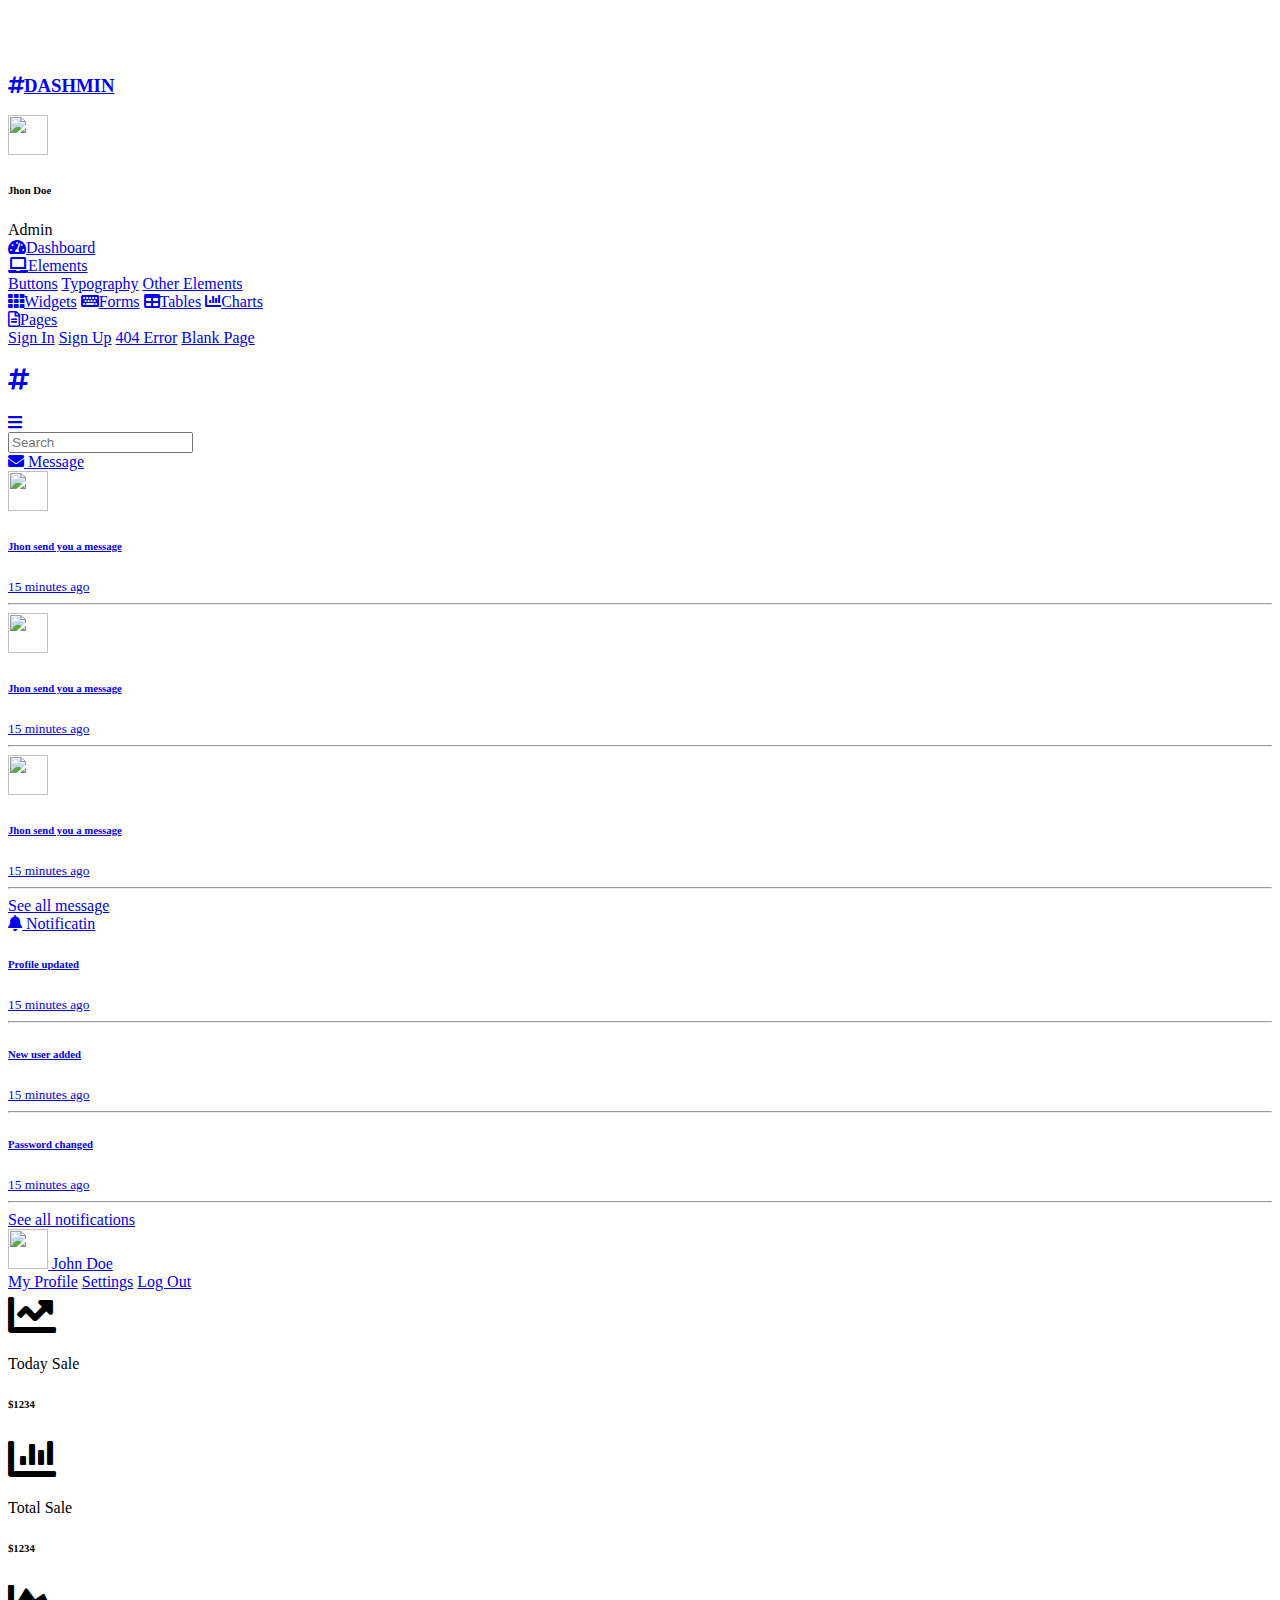
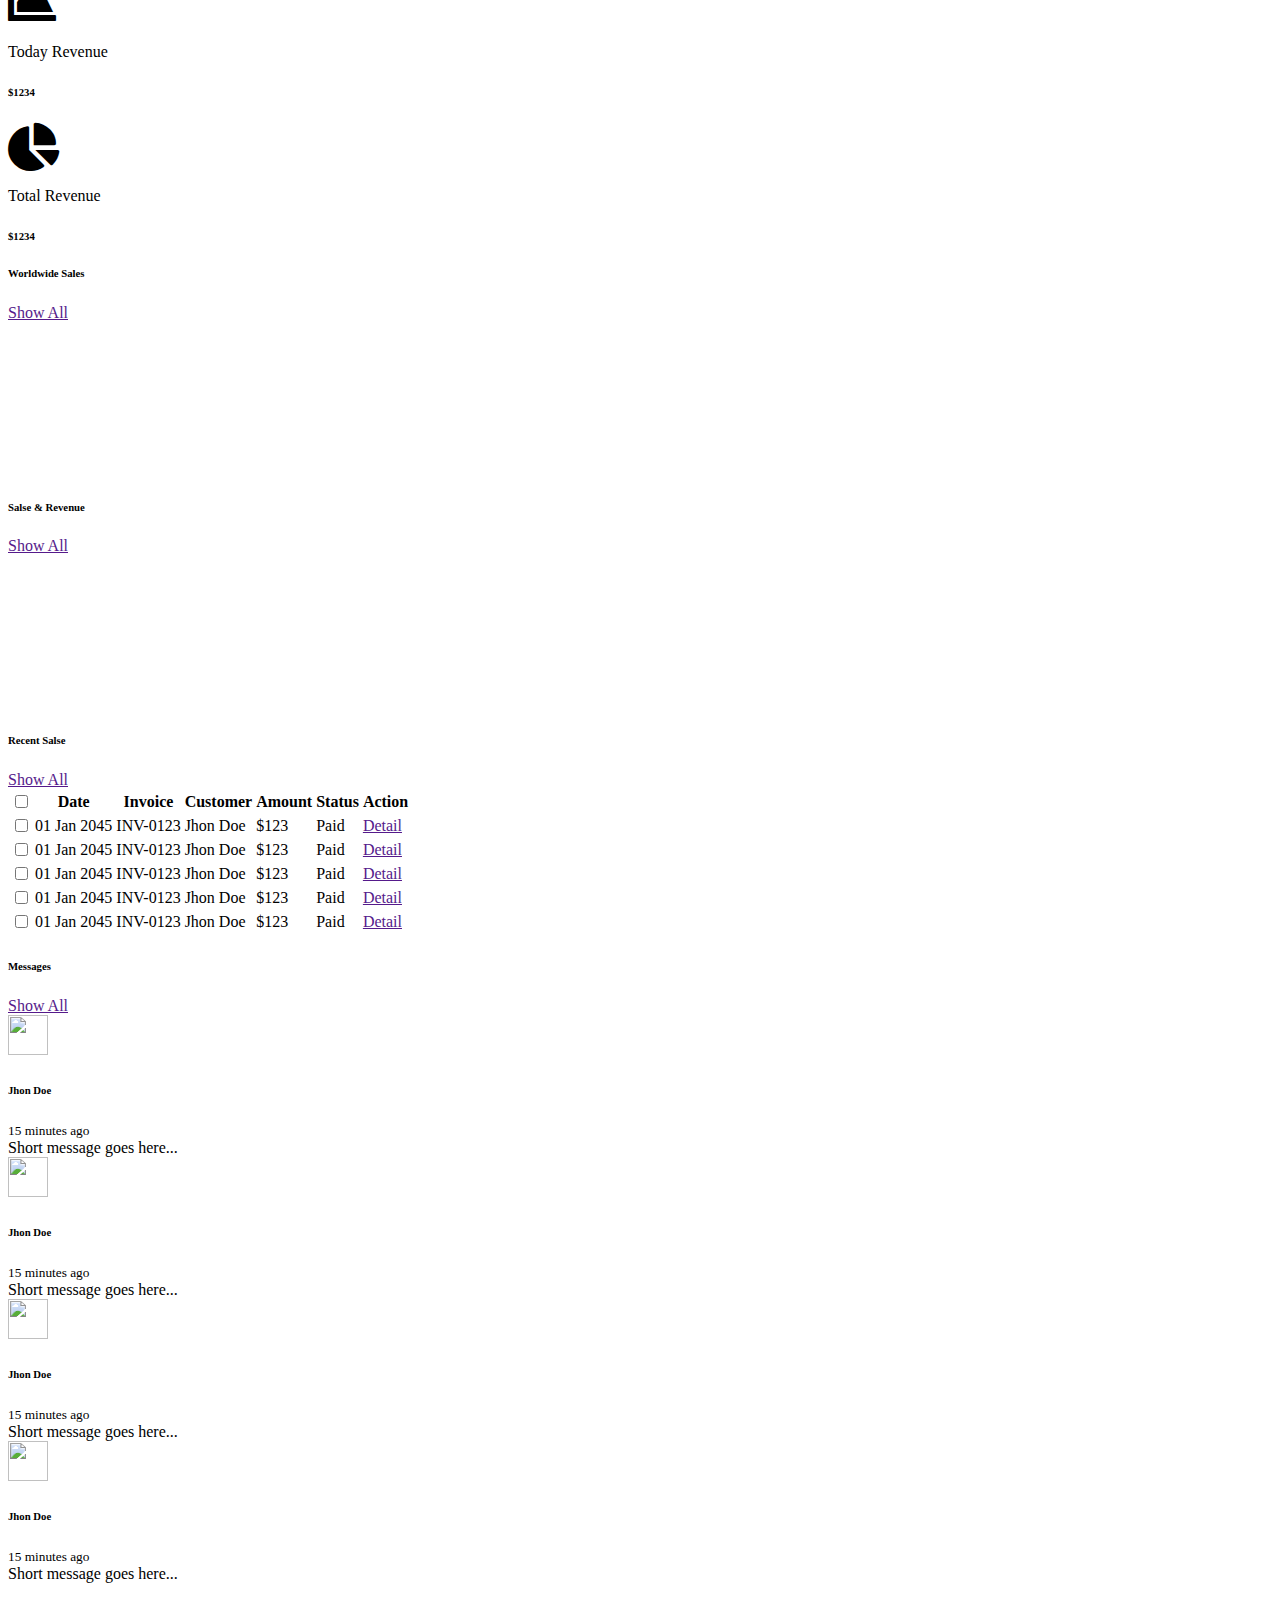
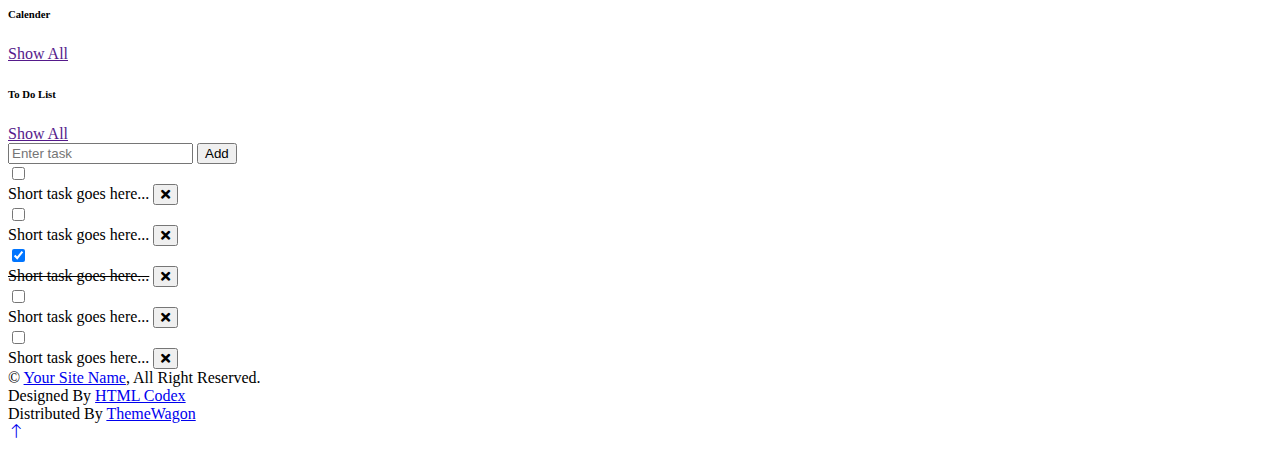
==== src/main/resources/templates/admin/index.html @ 8f04abe8 "update project" ====
<!DOCTYPE html>
<html lang="en">

<head>
    <meta charset="utf-8">
    <title>DASHMIN - Bootstrap Admin Template</title>
    <meta content="width=device-width, initial-scale=1.0" name="viewport">
    <meta content="" name="keywords">
    <meta content="" name="description">

    <!-- Favicon -->
    <link href="img/favicon.ico" rel="icon">

    <!-- Google Web Fonts -->
    <link rel="preconnect" href="https://fonts.googleapis.com">
    <link rel="preconnect" href="https://fonts.gstatic.com" crossorigin>
    <link href="https://fonts.googleapis.com/css2?family=Heebo:wght@400;500;600;700&display=swap" rel="stylesheet">
    
    <!-- Icon Font Stylesheet -->
    <link href="https://cdnjs.cloudflare.com/ajax/libs/font-awesome/5.10.0/css/all.min.css" rel="stylesheet">
    <link href="https://cdn.jsdelivr.net/npm/bootstrap-icons@1.4.1/font/bootstrap-icons.css" rel="stylesheet">

    <!-- Libraries Stylesheet -->
    <link href="lib/owlcarousel/assets/owl.carousel.min.css" rel="stylesheet">
    <link href="lib/tempusdominus/css/tempusdominus-bootstrap-4.min.css" rel="stylesheet" />

    <!-- Customized Bootstrap Stylesheet -->
    <link href="css/bootstrap.min.css" rel="stylesheet">

    <!-- Template Stylesheet -->
    <link href="css/style.css" rel="stylesheet">
</head>

<body>
    <div class="container-xxl position-relative bg-white d-flex p-0">
        <!-- Spinner Start -->
        <div id="spinner" class="show bg-white position-fixed translate-middle w-100 vh-100 top-50 start-50 d-flex align-items-center justify-content-center">
            <div class="spinner-border text-primary" style="width: 3rem; height: 3rem;" role="status">
                <span class="sr-only">Loading...</span>
            </div>
        </div>
        <!-- Spinner End -->


        <!-- Sidebar Start -->
        <div class="sidebar pe-4 pb-3">
            <nav class="navbar bg-light navbar-light">
                <a href="index.html" class="navbar-brand mx-4 mb-3">
                    <h3 class="text-primary"><i class="fa fa-hashtag me-2"></i>DASHMIN</h3>
                </a>
                <div class="d-flex align-items-center ms-4 mb-4">
                    <div class="position-relative">
                        <img class="rounded-circle" src="img/user.jpg" alt="" style="width: 40px; height: 40px;">
                        <div class="bg-success rounded-circle border border-2 border-white position-absolute end-0 bottom-0 p-1"></div>
                    </div>
                    <div class="ms-3">
                        <h6 class="mb-0">Jhon Doe</h6>
                        <span>Admin</span>
                    </div>
                </div>
                <div class="navbar-nav w-100">
                    <a href="index.html" class="nav-item nav-link active"><i class="fa fa-tachometer-alt me-2"></i>Dashboard</a>
                    <div class="nav-item dropdown">
                        <a href="#" class="nav-link dropdown-toggle" data-bs-toggle="dropdown"><i class="fa fa-laptop me-2"></i>Elements</a>
                        <div class="dropdown-menu bg-transparent border-0">
                            <a href="button.html" class="dropdown-item">Buttons</a>
                            <a href="typography.html" class="dropdown-item">Typography</a>
                            <a href="element.html" class="dropdown-item">Other Elements</a>
                        </div>
                    </div>
                    <a href="widget.html" class="nav-item nav-link"><i class="fa fa-th me-2"></i>Widgets</a>
                    <a href="form.html" class="nav-item nav-link"><i class="fa fa-keyboard me-2"></i>Forms</a>
                    <a href="table.html" class="nav-item nav-link"><i class="fa fa-table me-2"></i>Tables</a>
                    <a href="chart.html" class="nav-item nav-link"><i class="fa fa-chart-bar me-2"></i>Charts</a>
                    <div class="nav-item dropdown">
                        <a href="#" class="nav-link dropdown-toggle" data-bs-toggle="dropdown"><i class="far fa-file-alt me-2"></i>Pages</a>
                        <div class="dropdown-menu bg-transparent border-0">
                            <a href="signin.html" class="dropdown-item">Sign In</a>
                            <a href="signup.html" class="dropdown-item">Sign Up</a>
                            <a href="404.html" class="dropdown-item">404 Error</a>
                            <a href="blank.html" class="dropdown-item">Blank Page</a>
                        </div>
                    </div>
                </div>
            </nav>
        </div>
        <!-- Sidebar End -->


        <!-- Content Start -->
        <div class="content">
            <!-- Navbar Start -->
            <nav class="navbar navbar-expand bg-light navbar-light sticky-top px-4 py-0">
                <a href="index.html" class="navbar-brand d-flex d-lg-none me-4">
                    <h2 class="text-primary mb-0"><i class="fa fa-hashtag"></i></h2>
                </a>
                <a href="#" class="sidebar-toggler flex-shrink-0">
                    <i class="fa fa-bars"></i>
                </a>
                <form class="d-none d-md-flex ms-4">
                    <input class="form-control border-0" type="search" placeholder="Search">
                </form>
                <div class="navbar-nav align-items-center ms-auto">
                    <div class="nav-item dropdown">
                        <a href="#" class="nav-link dropdown-toggle" data-bs-toggle="dropdown">
                            <i class="fa fa-envelope me-lg-2"></i>
                            <span class="d-none d-lg-inline-flex">Message</span>
                        </a>
                        <div class="dropdown-menu dropdown-menu-end bg-light border-0 rounded-0 rounded-bottom m-0">
                            <a href="#" class="dropdown-item">
                                <div class="d-flex align-items-center">
                                    <img class="rounded-circle" src="img/user.jpg" alt="" style="width: 40px; height: 40px;">
                                    <div class="ms-2">
                                        <h6 class="fw-normal mb-0">Jhon send you a message</h6>
                                        <small>15 minutes ago</small>
                                    </div>
                                </div>
                            </a>
                            <hr class="dropdown-divider">
                            <a href="#" class="dropdown-item">
                                <div class="d-flex align-items-center">
                                    <img class="rounded-circle" src="img/user.jpg" alt="" style="width: 40px; height: 40px;">
                                    <div class="ms-2">
                                        <h6 class="fw-normal mb-0">Jhon send you a message</h6>
                                        <small>15 minutes ago</small>
                                    </div>
                                </div>
                            </a>
                            <hr class="dropdown-divider">
                            <a href="#" class="dropdown-item">
                                <div class="d-flex align-items-center">
                                    <img class="rounded-circle" src="img/user.jpg" alt="" style="width: 40px; height: 40px;">
                                    <div class="ms-2">
                                        <h6 class="fw-normal mb-0">Jhon send you a message</h6>
                                        <small>15 minutes ago</small>
                                    </div>
                                </div>
                            </a>
                            <hr class="dropdown-divider">
                            <a href="#" class="dropdown-item text-center">See all message</a>
                        </div>
                    </div>
                    <div class="nav-item dropdown">
                        <a href="#" class="nav-link dropdown-toggle" data-bs-toggle="dropdown">
                            <i class="fa fa-bell me-lg-2"></i>
                            <span class="d-none d-lg-inline-flex">Notificatin</span>
                        </a>
                        <div class="dropdown-menu dropdown-menu-end bg-light border-0 rounded-0 rounded-bottom m-0">
                            <a href="#" class="dropdown-item">
                                <h6 class="fw-normal mb-0">Profile updated</h6>
                                <small>15 minutes ago</small>
                            </a>
                            <hr class="dropdown-divider">
                            <a href="#" class="dropdown-item">
                                <h6 class="fw-normal mb-0">New user added</h6>
                                <small>15 minutes ago</small>
                            </a>
                            <hr class="dropdown-divider">
                            <a href="#" class="dropdown-item">
                                <h6 class="fw-normal mb-0">Password changed</h6>
                                <small>15 minutes ago</small>
                            </a>
                            <hr class="dropdown-divider">
                            <a href="#" class="dropdown-item text-center">See all notifications</a>
                        </div>
                    </div>
                    <div class="nav-item dropdown">
                        <a href="#" class="nav-link dropdown-toggle" data-bs-toggle="dropdown">
                            <img class="rounded-circle me-lg-2" src="img/user.jpg" alt="" style="width: 40px; height: 40px;">
                            <span class="d-none d-lg-inline-flex">John Doe</span>
                        </a>
                        <div class="dropdown-menu dropdown-menu-end bg-light border-0 rounded-0 rounded-bottom m-0">
                            <a href="#" class="dropdown-item">My Profile</a>
                            <a href="#" class="dropdown-item">Settings</a>
                            <a href="#" class="dropdown-item">Log Out</a>
                        </div>
                    </div>
                </div>
            </nav>
            <!-- Navbar End -->


            <!-- Sale & Revenue Start -->
            <div class="container-fluid pt-4 px-4">
                <div class="row g-4">
                    <div class="col-sm-6 col-xl-3">
                        <div class="bg-light rounded d-flex align-items-center justify-content-between p-4">
                            <i class="fa fa-chart-line fa-3x text-primary"></i>
                            <div class="ms-3">
                                <p class="mb-2">Today Sale</p>
                                <h6 class="mb-0">$1234</h6>
                            </div>
                        </div>
                    </div>
                    <div class="col-sm-6 col-xl-3">
                        <div class="bg-light rounded d-flex align-items-center justify-content-between p-4">
                            <i class="fa fa-chart-bar fa-3x text-primary"></i>
                            <div class="ms-3">
                                <p class="mb-2">Total Sale</p>
                                <h6 class="mb-0">$1234</h6>
                            </div>
                        </div>
                    </div>
                    <div class="col-sm-6 col-xl-3">
                        <div class="bg-light rounded d-flex align-items-center justify-content-between p-4">
                            <i class="fa fa-chart-area fa-3x text-primary"></i>
                            <div class="ms-3">
                                <p class="mb-2">Today Revenue</p>
                                <h6 class="mb-0">$1234</h6>
                            </div>
                        </div>
                    </div>
                    <div class="col-sm-6 col-xl-3">
                        <div class="bg-light rounded d-flex align-items-center justify-content-between p-4">
                            <i class="fa fa-chart-pie fa-3x text-primary"></i>
                            <div class="ms-3">
                                <p class="mb-2">Total Revenue</p>
                                <h6 class="mb-0">$1234</h6>
                            </div>
                        </div>
                    </div>
                </div>
            </div>
            <!-- Sale & Revenue End -->


            <!-- Sales Chart Start -->
            <div class="container-fluid pt-4 px-4">
                <div class="row g-4">
                    <div class="col-sm-12 col-xl-6">
                        <div class="bg-light text-center rounded p-4">
                            <div class="d-flex align-items-center justify-content-between mb-4">
                                <h6 class="mb-0">Worldwide Sales</h6>
                                <a href="">Show All</a>
                            </div>
                            <canvas id="worldwide-sales"></canvas>
                        </div>
                    </div>
                    <div class="col-sm-12 col-xl-6">
                        <div class="bg-light text-center rounded p-4">
                            <div class="d-flex align-items-center justify-content-between mb-4">
                                <h6 class="mb-0">Salse & Revenue</h6>
                                <a href="">Show All</a>
                            </div>
                            <canvas id="salse-revenue"></canvas>
                        </div>
                    </div>
                </div>
            </div>
            <!-- Sales Chart End -->


            <!-- Recent Sales Start -->
            <div class="container-fluid pt-4 px-4">
                <div class="bg-light text-center rounded p-4">
                    <div class="d-flex align-items-center justify-content-between mb-4">
                        <h6 class="mb-0">Recent Salse</h6>
                        <a href="">Show All</a>
                    </div>
                    <div class="table-responsive">
                        <table class="table text-start align-middle table-bordered table-hover mb-0">
                            <thead>
                                <tr class="text-dark">
                                    <th scope="col"><input class="form-check-input" type="checkbox"></th>
                                    <th scope="col">Date</th>
                                    <th scope="col">Invoice</th>
                                    <th scope="col">Customer</th>
                                    <th scope="col">Amount</th>
                                    <th scope="col">Status</th>
                                    <th scope="col">Action</th>
                                </tr>
                            </thead>
                            <tbody>
                                <tr>
                                    <td><input class="form-check-input" type="checkbox"></td>
                                    <td>01 Jan 2045</td>
                                    <td>INV-0123</td>
                                    <td>Jhon Doe</td>
                                    <td>$123</td>
                                    <td>Paid</td>
                                    <td><a class="btn btn-sm btn-primary" href="">Detail</a></td>
                                </tr>
                                <tr>
                                    <td><input class="form-check-input" type="checkbox"></td>
                                    <td>01 Jan 2045</td>
                                    <td>INV-0123</td>
                                    <td>Jhon Doe</td>
                                    <td>$123</td>
                                    <td>Paid</td>
                                    <td><a class="btn btn-sm btn-primary" href="">Detail</a></td>
                                </tr>
                                <tr>
                                    <td><input class="form-check-input" type="checkbox"></td>
                                    <td>01 Jan 2045</td>
                                    <td>INV-0123</td>
                                    <td>Jhon Doe</td>
                                    <td>$123</td>
                                    <td>Paid</td>
                                    <td><a class="btn btn-sm btn-primary" href="">Detail</a></td>
                                </tr>
                                <tr>
                                    <td><input class="form-check-input" type="checkbox"></td>
                                    <td>01 Jan 2045</td>
                                    <td>INV-0123</td>
                                    <td>Jhon Doe</td>
                                    <td>$123</td>
                                    <td>Paid</td>
                                    <td><a class="btn btn-sm btn-primary" href="">Detail</a></td>
                                </tr>
                                <tr>
                                    <td><input class="form-check-input" type="checkbox"></td>
                                    <td>01 Jan 2045</td>
                                    <td>INV-0123</td>
                                    <td>Jhon Doe</td>
                                    <td>$123</td>
                                    <td>Paid</td>
                                    <td><a class="btn btn-sm btn-primary" href="">Detail</a></td>
                                </tr>
                            </tbody>
                        </table>
                    </div>
                </div>
            </div>
            <!-- Recent Sales End -->


            <!-- Widgets Start -->
            <div class="container-fluid pt-4 px-4">
                <div class="row g-4">
                    <div class="col-sm-12 col-md-6 col-xl-4">
                        <div class="h-100 bg-light rounded p-4">
                            <div class="d-flex align-items-center justify-content-between mb-2">
                                <h6 class="mb-0">Messages</h6>
                                <a href="">Show All</a>
                            </div>
                            <div class="d-flex align-items-center border-bottom py-3">
                                <img class="rounded-circle flex-shrink-0" src="img/user.jpg" alt="" style="width: 40px; height: 40px;">
                                <div class="w-100 ms-3">
                                    <div class="d-flex w-100 justify-content-between">
                                        <h6 class="mb-0">Jhon Doe</h6>
                                        <small>15 minutes ago</small>
                                    </div>
                                    <span>Short message goes here...</span>
                                </div>
                            </div>
                            <div class="d-flex align-items-center border-bottom py-3">
                                <img class="rounded-circle flex-shrink-0" src="img/user.jpg" alt="" style="width: 40px; height: 40px;">
                                <div class="w-100 ms-3">
                                    <div class="d-flex w-100 justify-content-between">
                                        <h6 class="mb-0">Jhon Doe</h6>
                                        <small>15 minutes ago</small>
                                    </div>
                                    <span>Short message goes here...</span>
                                </div>
                            </div>
                            <div class="d-flex align-items-center border-bottom py-3">
                                <img class="rounded-circle flex-shrink-0" src="img/user.jpg" alt="" style="width: 40px; height: 40px;">
                                <div class="w-100 ms-3">
                                    <div class="d-flex w-100 justify-content-between">
                                        <h6 class="mb-0">Jhon Doe</h6>
                                        <small>15 minutes ago</small>
                                    </div>
                                    <span>Short message goes here...</span>
                                </div>
                            </div>
                            <div class="d-flex align-items-center pt-3">
                                <img class="rounded-circle flex-shrink-0" src="img/user.jpg" alt="" style="width: 40px; height: 40px;">
                                <div class="w-100 ms-3">
                                    <div class="d-flex w-100 justify-content-between">
                                        <h6 class="mb-0">Jhon Doe</h6>
                                        <small>15 minutes ago</small>
                                    </div>
                                    <span>Short message goes here...</span>
                                </div>
                            </div>
                        </div>
                    </div>
                    <div class="col-sm-12 col-md-6 col-xl-4">
                        <div class="h-100 bg-light rounded p-4">
                            <div class="d-flex align-items-center justify-content-between mb-4">
                                <h6 class="mb-0">Calender</h6>
                                <a href="">Show All</a>
                            </div>
                            <div id="calender"></div>
                        </div>
                    </div>
                    <div class="col-sm-12 col-md-6 col-xl-4">
                        <div class="h-100 bg-light rounded p-4">
                            <div class="d-flex align-items-center justify-content-between mb-4">
                                <h6 class="mb-0">To Do List</h6>
                                <a href="">Show All</a>
                            </div>
                            <div class="d-flex mb-2">
                                <input class="form-control bg-transparent" type="text" placeholder="Enter task">
                                <button type="button" class="btn btn-primary ms-2">Add</button>
                            </div>
                            <div class="d-flex align-items-center border-bottom py-2">
                                <input class="form-check-input m-0" type="checkbox">
                                <div class="w-100 ms-3">
                                    <div class="d-flex w-100 align-items-center justify-content-between">
                                        <span>Short task goes here...</span>
                                        <button class="btn btn-sm"><i class="fa fa-times"></i></button>
                                    </div>
                                </div>
                            </div>
                            <div class="d-flex align-items-center border-bottom py-2">
                                <input class="form-check-input m-0" type="checkbox">
                                <div class="w-100 ms-3">
                                    <div class="d-flex w-100 align-items-center justify-content-between">
                                        <span>Short task goes here...</span>
                                        <button class="btn btn-sm"><i class="fa fa-times"></i></button>
                                    </div>
                                </div>
                            </div>
                            <div class="d-flex align-items-center border-bottom py-2">
                                <input class="form-check-input m-0" type="checkbox" checked>
                                <div class="w-100 ms-3">
                                    <div class="d-flex w-100 align-items-center justify-content-between">
                                        <span><del>Short task goes here...</del></span>
                                        <button class="btn btn-sm text-primary"><i class="fa fa-times"></i></button>
                                    </div>
                                </div>
                            </div>
                            <div class="d-flex align-items-center border-bottom py-2">
                                <input class="form-check-input m-0" type="checkbox">
                                <div class="w-100 ms-3">
                                    <div class="d-flex w-100 align-items-center justify-content-between">
                                        <span>Short task goes here...</span>
                                        <button class="btn btn-sm"><i class="fa fa-times"></i></button>
                                    </div>
                                </div>
                            </div>
                            <div class="d-flex align-items-center pt-2">
                                <input class="form-check-input m-0" type="checkbox">
                                <div class="w-100 ms-3">
                                    <div class="d-flex w-100 align-items-center justify-content-between">
                                        <span>Short task goes here...</span>
                                        <button class="btn btn-sm"><i class="fa fa-times"></i></button>
                                    </div>
                                </div>
                            </div>
                        </div>
                    </div>
                </div>
            </div>
            <!-- Widgets End -->


            <!-- Footer Start -->
            <div class="container-fluid pt-4 px-4">
                <div class="bg-light rounded-top p-4">
                    <div class="row">
                        <div class="col-12 col-sm-6 text-center text-sm-start">
                            &copy; <a href="#">Your Site Name</a>, All Right Reserved. 
                        </div>
                        <div class="col-12 col-sm-6 text-center text-sm-end">
                            <!--/*** This template is free as long as you keep the footer author’s credit link/attribution link/backlink. If you'd like to use the template without the footer author’s credit link/attribution link/backlink, you can purchase the Credit Removal License from "https://htmlcodex.com/credit-removal". Thank you for your support. ***/-->
                            Designed By <a href="https://htmlcodex.com">HTML Codex</a>
                        </br>
                        Distributed By <a class="border-bottom" href="https://themewagon.com" target="_blank">ThemeWagon</a>
                        </div>
                    </div>
                </div>
            </div>
            <!-- Footer End -->
        </div>
        <!-- Content End -->


        <!-- Back to Top -->
        <a href="#" class="btn btn-lg btn-primary btn-lg-square back-to-top"><i class="bi bi-arrow-up"></i></a>
    </div>

    <!-- JavaScript Libraries -->
    <script src="https://code.jquery.com/jquery-3.4.1.min.js"></script>
    <script src="https://cdn.jsdelivr.net/npm/bootstrap@5.0.0/dist/js/bootstrap.bundle.min.js"></script>
    <script src="lib/chart/chart.min.js"></script>
    <script src="lib/easing/easing.min.js"></script>
    <script src="lib/waypoints/waypoints.min.js"></script>
    <script src="lib/owlcarousel/owl.carousel.min.js"></script>
    <script src="lib/tempusdominus/js/moment.min.js"></script>
    <script src="lib/tempusdominus/js/moment-timezone.min.js"></script>
    <script src="lib/tempusdominus/js/tempusdominus-bootstrap-4.min.js"></script>

    <!-- Template Javascript -->
    <script src="js/main.js"></script>
</body>

</html>
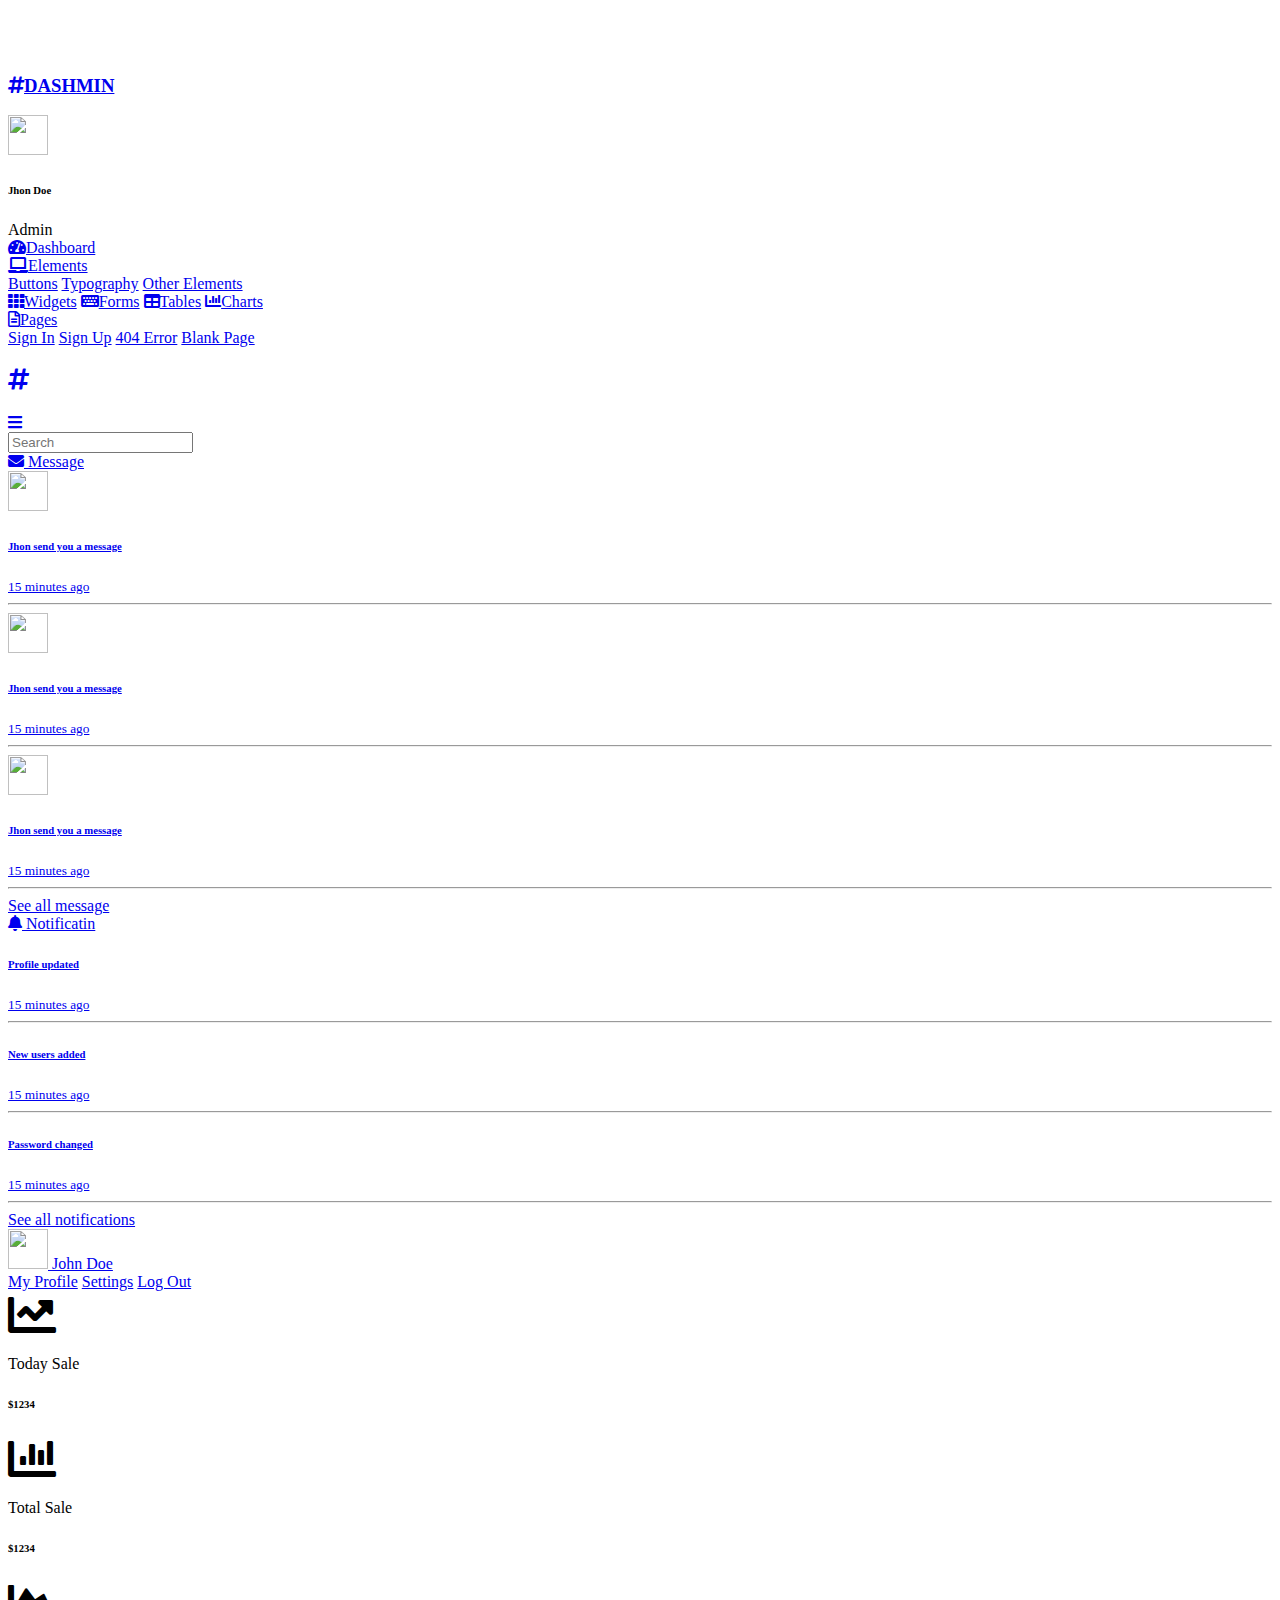
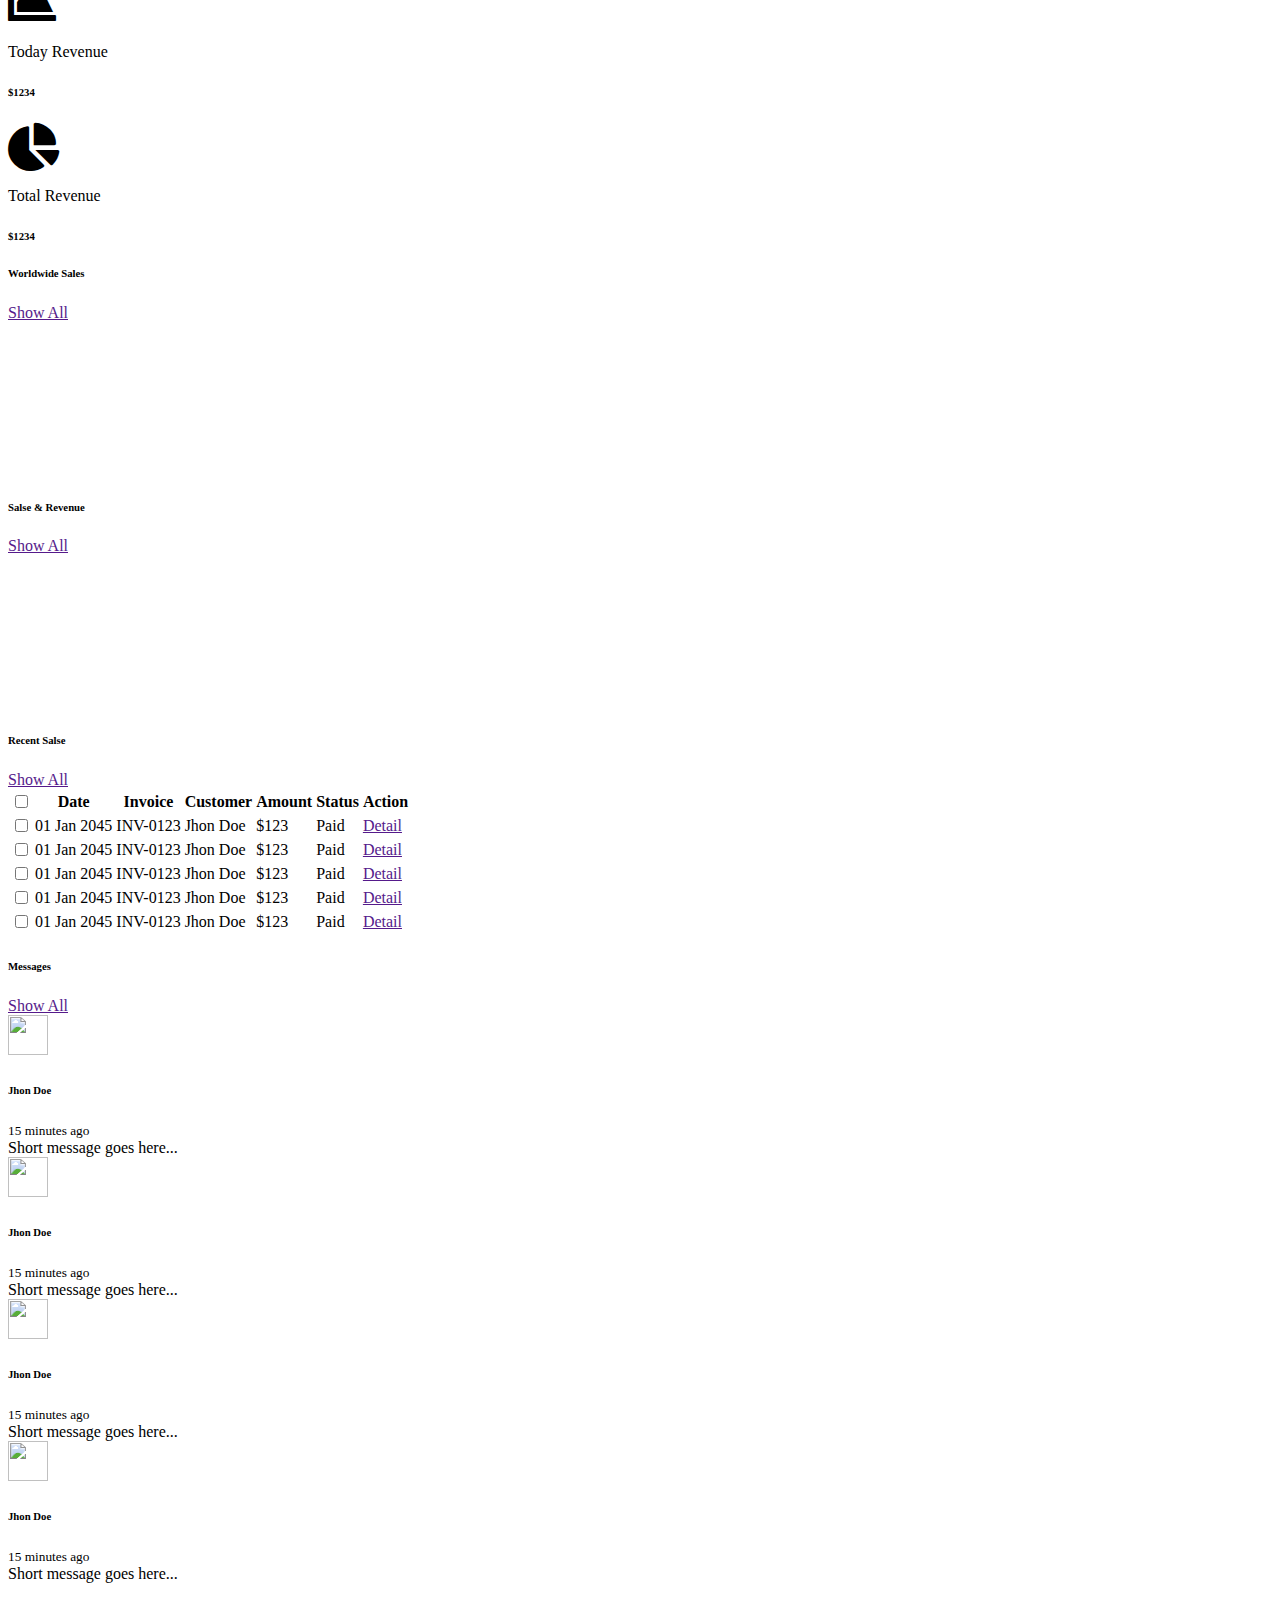
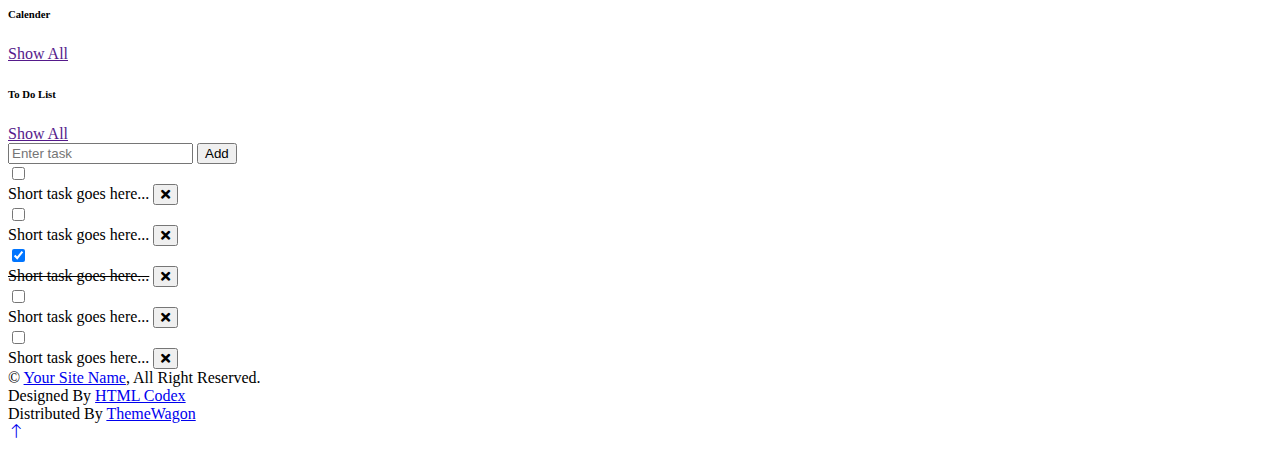
==== commit 46f9c711: "push security" ====
--- a/src/main/resources/templates/admin/index.html
+++ b/src/main/resources/templates/admin/index.html
@@ -50,7 +50,7 @@
                 </a>
                 <div class="d-flex align-items-center ms-4 mb-4">
                     <div class="position-relative">
-                        <img class="rounded-circle" src="img/user.jpg" alt="" style="width: 40px; height: 40px;">
+                        <img class="rounded-circle" src="img/users.jpg" alt="" style="width: 40px; height: 40px;">
                         <div class="bg-success rounded-circle border border-2 border-white position-absolute end-0 bottom-0 p-1"></div>
                     </div>
                     <div class="ms-3">
@@ -109,7 +109,7 @@
                         <div class="dropdown-menu dropdown-menu-end bg-light border-0 rounded-0 rounded-bottom m-0">
                             <a href="#" class="dropdown-item">
                                 <div class="d-flex align-items-center">
-                                    <img class="rounded-circle" src="img/user.jpg" alt="" style="width: 40px; height: 40px;">
+                                    <img class="rounded-circle" src="img/users.jpg" alt="" style="width: 40px; height: 40px;">
                                     <div class="ms-2">
                                         <h6 class="fw-normal mb-0">Jhon send you a message</h6>
                                         <small>15 minutes ago</small>
@@ -119,7 +119,7 @@
                             <hr class="dropdown-divider">
                             <a href="#" class="dropdown-item">
                                 <div class="d-flex align-items-center">
-                                    <img class="rounded-circle" src="img/user.jpg" alt="" style="width: 40px; height: 40px;">
+                                    <img class="rounded-circle" src="img/users.jpg" alt="" style="width: 40px; height: 40px;">
                                     <div class="ms-2">
                                         <h6 class="fw-normal mb-0">Jhon send you a message</h6>
                                         <small>15 minutes ago</small>
@@ -129,7 +129,7 @@
                             <hr class="dropdown-divider">
                             <a href="#" class="dropdown-item">
                                 <div class="d-flex align-items-center">
-                                    <img class="rounded-circle" src="img/user.jpg" alt="" style="width: 40px; height: 40px;">
+                                    <img class="rounded-circle" src="img/users.jpg" alt="" style="width: 40px; height: 40px;">
                                     <div class="ms-2">
                                         <h6 class="fw-normal mb-0">Jhon send you a message</h6>
                                         <small>15 minutes ago</small>
@@ -152,7 +152,7 @@
                             </a>
                             <hr class="dropdown-divider">
                             <a href="#" class="dropdown-item">
-                                <h6 class="fw-normal mb-0">New user added</h6>
+                                <h6 class="fw-normal mb-0">New users added</h6>
                                 <small>15 minutes ago</small>
                             </a>
                             <hr class="dropdown-divider">
@@ -166,7 +166,7 @@
                     </div>
                     <div class="nav-item dropdown">
                         <a href="#" class="nav-link dropdown-toggle" data-bs-toggle="dropdown">
-                            <img class="rounded-circle me-lg-2" src="img/user.jpg" alt="" style="width: 40px; height: 40px;">
+                            <img class="rounded-circle me-lg-2" src="img/users.jpg" alt="" style="width: 40px; height: 40px;">
                             <span class="d-none d-lg-inline-flex">John Doe</span>
                         </a>
                         <div class="dropdown-menu dropdown-menu-end bg-light border-0 rounded-0 rounded-bottom m-0">
@@ -334,7 +334,7 @@
                                 <a href="">Show All</a>
                             </div>
                             <div class="d-flex align-items-center border-bottom py-3">
-                                <img class="rounded-circle flex-shrink-0" src="img/user.jpg" alt="" style="width: 40px; height: 40px;">
+                                <img class="rounded-circle flex-shrink-0" src="img/users.jpg" alt="" style="width: 40px; height: 40px;">
                                 <div class="w-100 ms-3">
                                     <div class="d-flex w-100 justify-content-between">
                                         <h6 class="mb-0">Jhon Doe</h6>
@@ -344,7 +344,7 @@
                                 </div>
                             </div>
                             <div class="d-flex align-items-center border-bottom py-3">
-                                <img class="rounded-circle flex-shrink-0" src="img/user.jpg" alt="" style="width: 40px; height: 40px;">
+                                <img class="rounded-circle flex-shrink-0" src="img/users.jpg" alt="" style="width: 40px; height: 40px;">
                                 <div class="w-100 ms-3">
                                     <div class="d-flex w-100 justify-content-between">
                                         <h6 class="mb-0">Jhon Doe</h6>
@@ -354,7 +354,7 @@
                                 </div>
                             </div>
                             <div class="d-flex align-items-center border-bottom py-3">
-                                <img class="rounded-circle flex-shrink-0" src="img/user.jpg" alt="" style="width: 40px; height: 40px;">
+                                <img class="rounded-circle flex-shrink-0" src="img/users.jpg" alt="" style="width: 40px; height: 40px;">
                                 <div class="w-100 ms-3">
                                     <div class="d-flex w-100 justify-content-between">
                                         <h6 class="mb-0">Jhon Doe</h6>
@@ -364,7 +364,7 @@
                                 </div>
                             </div>
                             <div class="d-flex align-items-center pt-3">
-                                <img class="rounded-circle flex-shrink-0" src="img/user.jpg" alt="" style="width: 40px; height: 40px;">
+                                <img class="rounded-circle flex-shrink-0" src="img/users.jpg" alt="" style="width: 40px; height: 40px;">
                                 <div class="w-100 ms-3">
                                     <div class="d-flex w-100 justify-content-between">
                                         <h6 class="mb-0">Jhon Doe</h6>
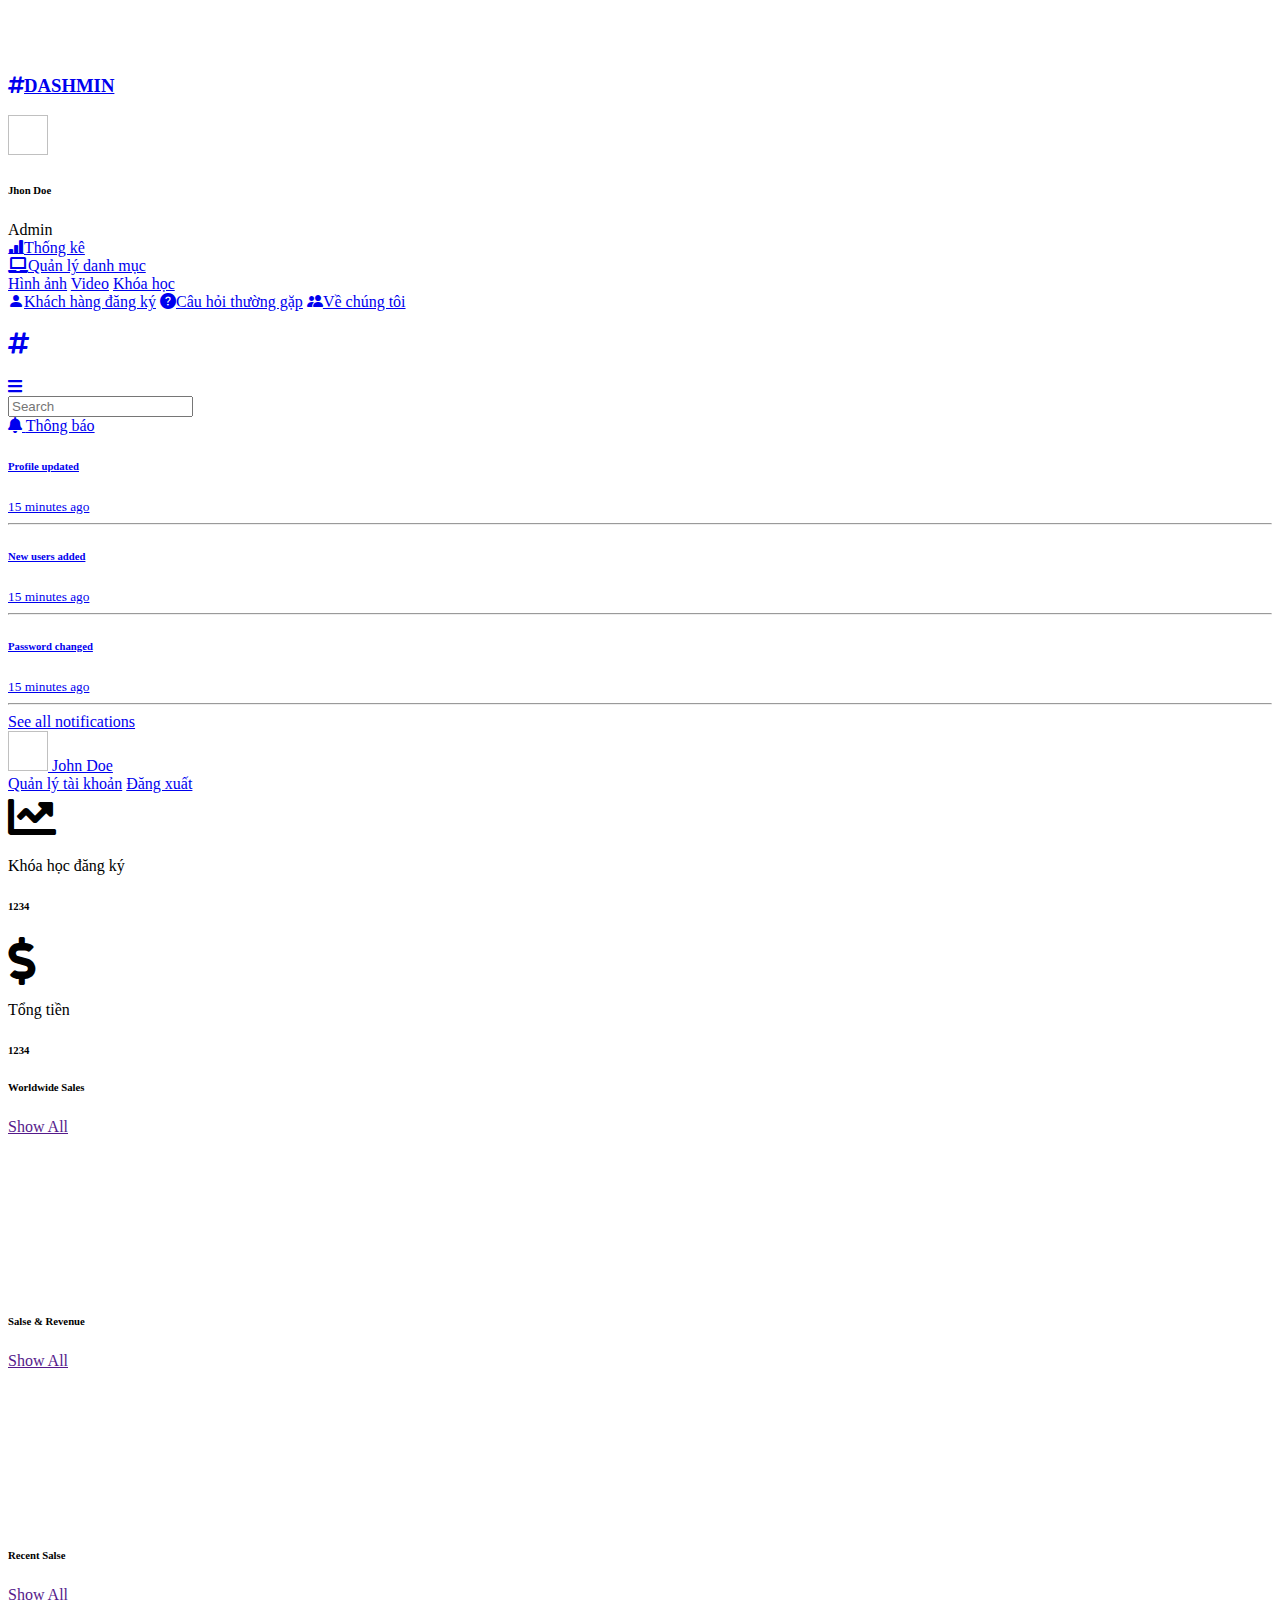
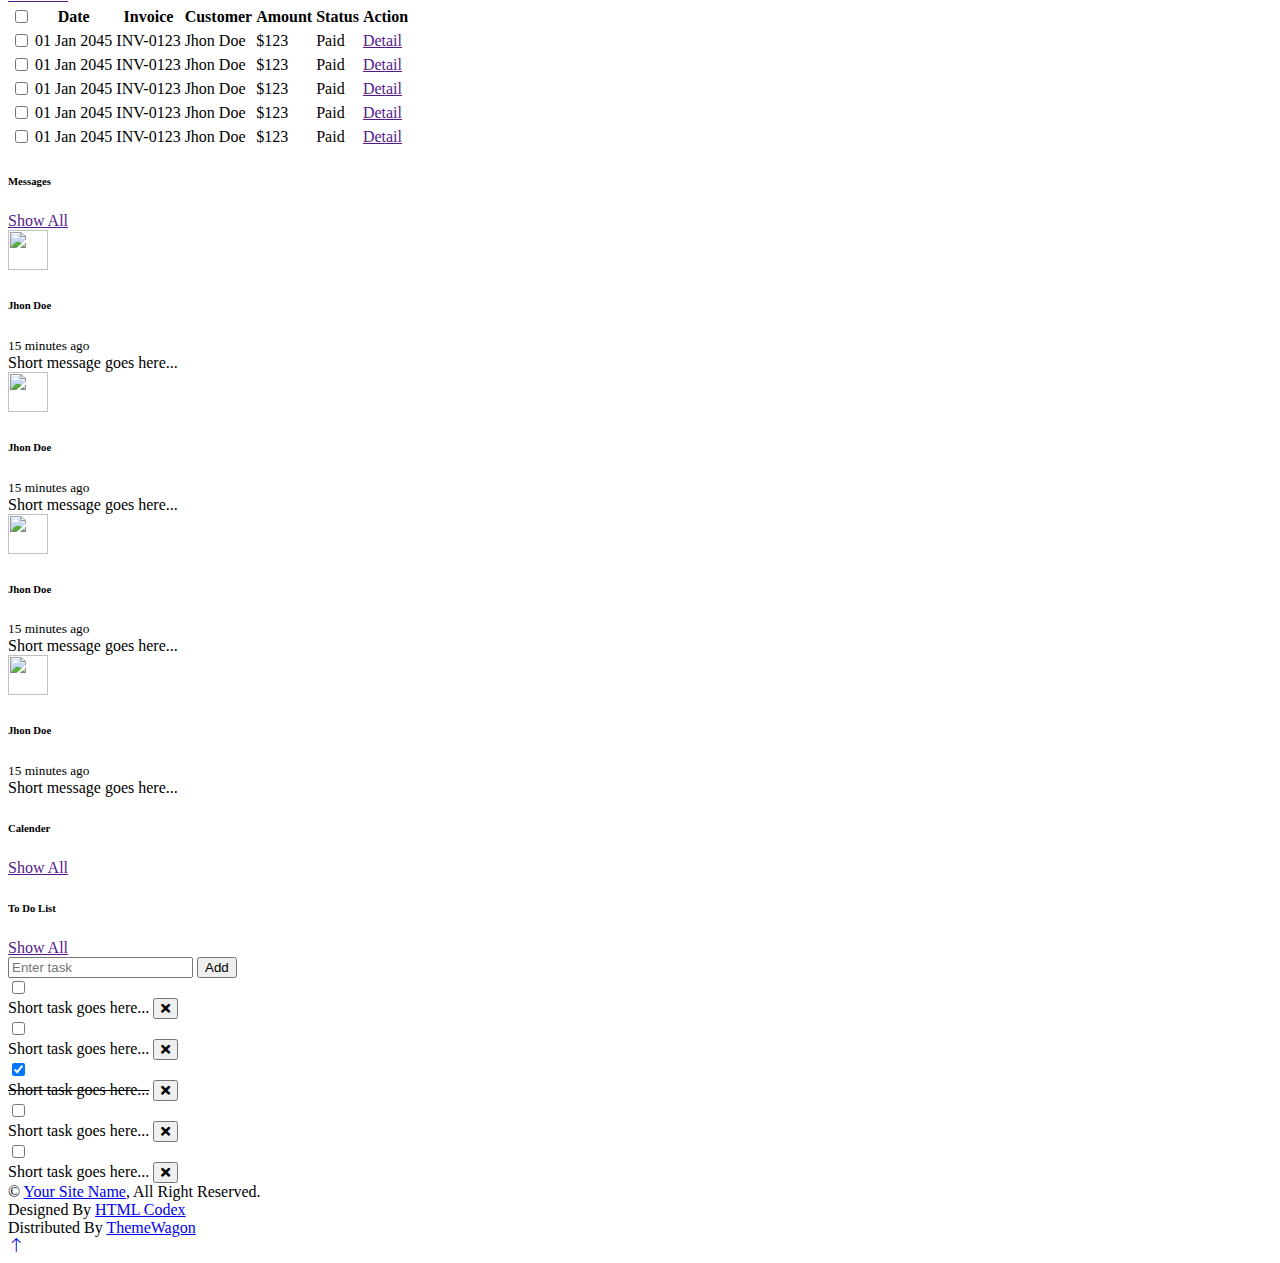
==== commit 0007d39f: "update security" ====
--- a/src/main/resources/templates/admin/index.html
+++ b/src/main/resources/templates/admin/index.html
@@ -1,34 +1,31 @@
 <!DOCTYPE html>
-<html lang="en">
+<html lang="en" xmlns:th="http://www.w3.org/1999/xhtml">
 
 <head>
     <meta charset="utf-8">
     <title>DASHMIN - Bootstrap Admin Template</title>
     <meta content="width=device-width, initial-scale=1.0" name="viewport">
-    <meta content="" name="keywords">
-    <meta content="" name="description">
-
     <!-- Favicon -->
-    <link href="img/favicon.ico" rel="icon">
+    <link th:href="@{/assets/img/logo.png}" rel="icon">
 
     <!-- Google Web Fonts -->
     <link rel="preconnect" href="https://fonts.googleapis.com">
     <link rel="preconnect" href="https://fonts.gstatic.com" crossorigin>
-    <link href="https://fonts.googleapis.com/css2?family=Heebo:wght@400;500;600;700&display=swap" rel="stylesheet">
+    <link href="https://fonts.googleapis.com/css2?family=Roboto:ital,wght@0,100;0,300;0,400;0,500;0,700;0,900;1,100;1,300;1,400;1,500;1,700;1,900&display=swap" rel="stylesheet">
     
     <!-- Icon Font Stylesheet -->
     <link href="https://cdnjs.cloudflare.com/ajax/libs/font-awesome/5.10.0/css/all.min.css" rel="stylesheet">
     <link href="https://cdn.jsdelivr.net/npm/bootstrap-icons@1.4.1/font/bootstrap-icons.css" rel="stylesheet">
 
     <!-- Libraries Stylesheet -->
-    <link href="lib/owlcarousel/assets/owl.carousel.min.css" rel="stylesheet">
-    <link href="lib/tempusdominus/css/tempusdominus-bootstrap-4.min.css" rel="stylesheet" />
+    <link th:href="@{/assets/lib/owlcarousel/assets/owl.carousel.min.css}" rel="stylesheet">
+    <link th:href="@{/assets/lib/tempusdominus/css/tempusdominus-bootstrap-4.min.css}" rel="stylesheet" />
 
     <!-- Customized Bootstrap Stylesheet -->
-    <link href="css/bootstrap.min.css" rel="stylesheet">
+    <link th:href="@{/assets/css/admin/bootstrap.min.css}" rel="stylesheet">
 
     <!-- Template Stylesheet -->
-    <link href="css/style.css" rel="stylesheet">
+    <link th:href="@{/assets/css/admin/style.css}" rel="stylesheet">
 </head>
 
 <body>
@@ -43,14 +40,14 @@
 
 
         <!-- Sidebar Start -->
-        <div class="sidebar pe-4 pb-3">
+        <div class="sidebar pe-2 pb-3">
             <nav class="navbar bg-light navbar-light">
                 <a href="index.html" class="navbar-brand mx-4 mb-3">
                     <h3 class="text-primary"><i class="fa fa-hashtag me-2"></i>DASHMIN</h3>
                 </a>
                 <div class="d-flex align-items-center ms-4 mb-4">
                     <div class="position-relative">
-                        <img class="rounded-circle" src="img/users.jpg" alt="" style="width: 40px; height: 40px;">
+                        <img class="rounded-circle" th:src="@{/assets/img/logo.png}" alt="" style="width: 40px; height: 40px;">
                         <div class="bg-success rounded-circle border border-2 border-white position-absolute end-0 bottom-0 p-1"></div>
                     </div>
                     <div class="ms-3">
@@ -59,28 +56,18 @@
                     </div>
                 </div>
                 <div class="navbar-nav w-100">
-                    <a href="index.html" class="nav-item nav-link active"><i class="fa fa-tachometer-alt me-2"></i>Dashboard</a>
+                    <a href="index.html" class="nav-item nav-link active"><i class="bi bi-bar-chart-line-fill me-2"></i>Thống kê</a>
                     <div class="nav-item dropdown">
-                        <a href="#" class="nav-link dropdown-toggle" data-bs-toggle="dropdown"><i class="fa fa-laptop me-2"></i>Elements</a>
+                        <a href="#" class="nav-link dropdown-toggle" data-bs-toggle="dropdown"><i class="fa fa-laptop me-2"></i>Quản lý danh mục</a>
                         <div class="dropdown-menu bg-transparent border-0">
-                            <a href="button.html" class="dropdown-item">Buttons</a>
-                            <a href="typography.html" class="dropdown-item">Typography</a>
-                            <a href="element.html" class="dropdown-item">Other Elements</a>
-                        </div>
-                    </div>
-                    <a href="widget.html" class="nav-item nav-link"><i class="fa fa-th me-2"></i>Widgets</a>
-                    <a href="form.html" class="nav-item nav-link"><i class="fa fa-keyboard me-2"></i>Forms</a>
-                    <a href="table.html" class="nav-item nav-link"><i class="fa fa-table me-2"></i>Tables</a>
-                    <a href="chart.html" class="nav-item nav-link"><i class="fa fa-chart-bar me-2"></i>Charts</a>
-                    <div class="nav-item dropdown">
-                        <a href="#" class="nav-link dropdown-toggle" data-bs-toggle="dropdown"><i class="far fa-file-alt me-2"></i>Pages</a>
-                        <div class="dropdown-menu bg-transparent border-0">
-                            <a href="signin.html" class="dropdown-item">Sign In</a>
-                            <a href="signup.html" class="dropdown-item">Sign Up</a>
-                            <a href="404.html" class="dropdown-item">404 Error</a>
-                            <a href="blank.html" class="dropdown-item">Blank Page</a>
-                        </div>
-                    </div>
+                            <a href="button.html" class="dropdown-item">Hình ảnh</a>
+                            <a href="typography.html" class="dropdown-item">Video</a>
+                            <a href="element.html" class="dropdown-item">Khóa học</a>
+                        </div>
+                    </div>
+                    <a href="widget.html" class="nav-item nav-link"><i class="bi bi-person-fill me-2"></i>Khách hàng đăng ký</a>
+                    <a href="table.html" class="nav-item nav-link"><i class="bi bi-question-circle-fill me-2"></i>Câu hỏi thường gặp</a>
+                    <a href="chart.html" class="nav-item nav-link"><i class="bi bi-people-fill me-2"></i>Về chúng tôi</a>
                 </div>
             </nav>
         </div>
@@ -103,47 +90,8 @@
                 <div class="navbar-nav align-items-center ms-auto">
                     <div class="nav-item dropdown">
                         <a href="#" class="nav-link dropdown-toggle" data-bs-toggle="dropdown">
-                            <i class="fa fa-envelope me-lg-2"></i>
-                            <span class="d-none d-lg-inline-flex">Message</span>
-                        </a>
-                        <div class="dropdown-menu dropdown-menu-end bg-light border-0 rounded-0 rounded-bottom m-0">
-                            <a href="#" class="dropdown-item">
-                                <div class="d-flex align-items-center">
-                                    <img class="rounded-circle" src="img/users.jpg" alt="" style="width: 40px; height: 40px;">
-                                    <div class="ms-2">
-                                        <h6 class="fw-normal mb-0">Jhon send you a message</h6>
-                                        <small>15 minutes ago</small>
-                                    </div>
-                                </div>
-                            </a>
-                            <hr class="dropdown-divider">
-                            <a href="#" class="dropdown-item">
-                                <div class="d-flex align-items-center">
-                                    <img class="rounded-circle" src="img/users.jpg" alt="" style="width: 40px; height: 40px;">
-                                    <div class="ms-2">
-                                        <h6 class="fw-normal mb-0">Jhon send you a message</h6>
-                                        <small>15 minutes ago</small>
-                                    </div>
-                                </div>
-                            </a>
-                            <hr class="dropdown-divider">
-                            <a href="#" class="dropdown-item">
-                                <div class="d-flex align-items-center">
-                                    <img class="rounded-circle" src="img/users.jpg" alt="" style="width: 40px; height: 40px;">
-                                    <div class="ms-2">
-                                        <h6 class="fw-normal mb-0">Jhon send you a message</h6>
-                                        <small>15 minutes ago</small>
-                                    </div>
-                                </div>
-                            </a>
-                            <hr class="dropdown-divider">
-                            <a href="#" class="dropdown-item text-center">See all message</a>
-                        </div>
-                    </div>
-                    <div class="nav-item dropdown">
-                        <a href="#" class="nav-link dropdown-toggle" data-bs-toggle="dropdown">
                             <i class="fa fa-bell me-lg-2"></i>
-                            <span class="d-none d-lg-inline-flex">Notificatin</span>
+                            <span class="d-none d-lg-inline-flex">Thông báo</span>
                         </a>
                         <div class="dropdown-menu dropdown-menu-end bg-light border-0 rounded-0 rounded-bottom m-0">
                             <a href="#" class="dropdown-item">
@@ -166,13 +114,12 @@
                     </div>
                     <div class="nav-item dropdown">
                         <a href="#" class="nav-link dropdown-toggle" data-bs-toggle="dropdown">
-                            <img class="rounded-circle me-lg-2" src="img/users.jpg" alt="" style="width: 40px; height: 40px;">
+                            <img class="rounded-circle me-lg-2" th:src="@{/assets/img/logo.png}" alt="" style="width: 40px; height: 40px;">
                             <span class="d-none d-lg-inline-flex">John Doe</span>
                         </a>
                         <div class="dropdown-menu dropdown-menu-end bg-light border-0 rounded-0 rounded-bottom m-0">
-                            <a href="#" class="dropdown-item">My Profile</a>
-                            <a href="#" class="dropdown-item">Settings</a>
-                            <a href="#" class="dropdown-item">Log Out</a>
+                            <a href="#" class="dropdown-item">Quản lý tài khoản</a>
+                            <a href="#" class="dropdown-item">Đăng xuất</a>
                         </div>
                     </div>
                 </div>
@@ -183,42 +130,25 @@
             <!-- Sale & Revenue Start -->
             <div class="container-fluid pt-4 px-4">
                 <div class="row g-4">
-                    <div class="col-sm-6 col-xl-3">
+                    <div class="col-sm-6 col-xl-6">
                         <div class="bg-light rounded d-flex align-items-center justify-content-between p-4">
                             <i class="fa fa-chart-line fa-3x text-primary"></i>
                             <div class="ms-3">
-                                <p class="mb-2">Today Sale</p>
-                                <h6 class="mb-0">$1234</h6>
-                            </div>
-                        </div>
-                    </div>
-                    <div class="col-sm-6 col-xl-3">
+                                <p class="mb-2">Khóa học đăng ký</p>
+                                <h6 class="mb-0">1234</h6>
+                            </div>
+                        </div>
+                    </div>
+                    <div class="col-sm-6 col-xl-6">
                         <div class="bg-light rounded d-flex align-items-center justify-content-between p-4">
-                            <i class="fa fa-chart-bar fa-3x text-primary"></i>
+                            <i class="fas fa-dollar-sign fa-3x text-primary"></i>
                             <div class="ms-3">
-                                <p class="mb-2">Total Sale</p>
-                                <h6 class="mb-0">$1234</h6>
-                            </div>
-                        </div>
-                    </div>
-                    <div class="col-sm-6 col-xl-3">
-                        <div class="bg-light rounded d-flex align-items-center justify-content-between p-4">
-                            <i class="fa fa-chart-area fa-3x text-primary"></i>
-                            <div class="ms-3">
-                                <p class="mb-2">Today Revenue</p>
-                                <h6 class="mb-0">$1234</h6>
-                            </div>
-                        </div>
-                    </div>
-                    <div class="col-sm-6 col-xl-3">
-                        <div class="bg-light rounded d-flex align-items-center justify-content-between p-4">
-                            <i class="fa fa-chart-pie fa-3x text-primary"></i>
-                            <div class="ms-3">
-                                <p class="mb-2">Total Revenue</p>
-                                <h6 class="mb-0">$1234</h6>
-                            </div>
-                        </div>
-                    </div>
+                                <p class="mb-2">Tổng tiền</p>
+                                <h6 class="mb-0">1234</h6>
+                            </div>
+                        </div>
+                    </div>
+
                 </div>
             </div>
             <!-- Sale & Revenue End -->
@@ -474,16 +404,14 @@
     <!-- JavaScript Libraries -->
     <script src="https://code.jquery.com/jquery-3.4.1.min.js"></script>
     <script src="https://cdn.jsdelivr.net/npm/bootstrap@5.0.0/dist/js/bootstrap.bundle.min.js"></script>
-    <script src="lib/chart/chart.min.js"></script>
-    <script src="lib/easing/easing.min.js"></script>
-    <script src="lib/waypoints/waypoints.min.js"></script>
-    <script src="lib/owlcarousel/owl.carousel.min.js"></script>
-    <script src="lib/tempusdominus/js/moment.min.js"></script>
-    <script src="lib/tempusdominus/js/moment-timezone.min.js"></script>
-    <script src="lib/tempusdominus/js/tempusdominus-bootstrap-4.min.js"></script>
-
-    <!-- Template Javascript -->
-    <script src="js/main.js"></script>
+    <script th:src="@{/assets/lib/chart/chart.min.js}"></script>
+    <script th:src="@{/assets/lib/easing/easing.min.js}"></script>
+    <script th:src="@{/assets/lib/waypoints/waypoints.min.js}"></script>
+    <script th:src="@{/assets/lib/owlcarousel/owl.carousel.min.js}"></script>
+    <script th:src="@{/assets/lib/tempusdominus/js/moment.min.js}"></script>
+    <script th:src="@{/assets/lib/tempusdominus/js/moment-timezone.min.js}"></script>
+    <script th:src="@{/assets/lib/tempusdominus/js/tempusdominus-bootstrap-4.min.js}"></script>
+    <script th:src="@{/assets/js/main.js}"></script>
 </body>
 
 </html>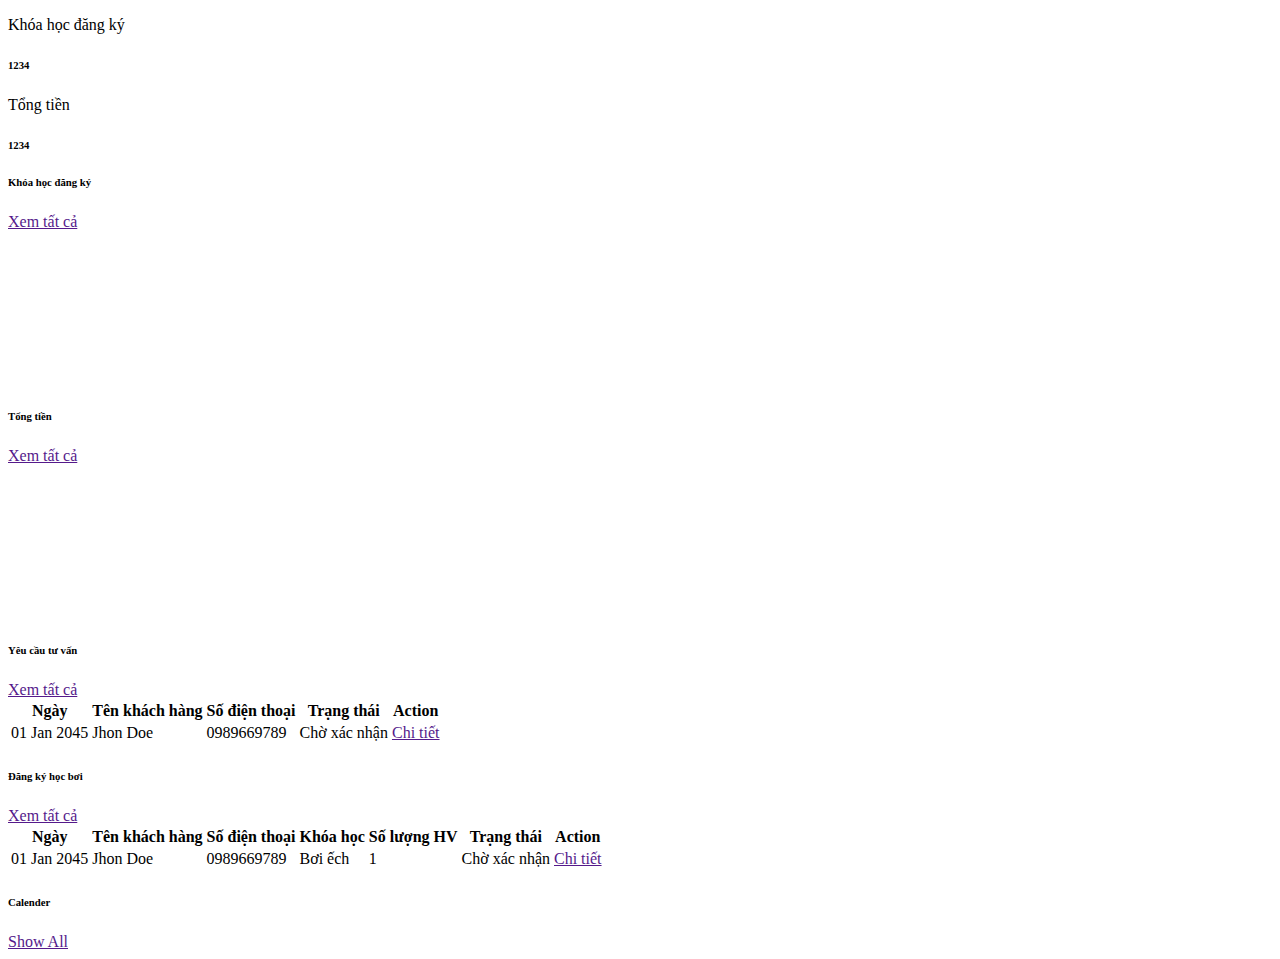
==== commit 3ba77f69: "update security and design course" ====
--- a/src/main/resources/templates/admin/index.html
+++ b/src/main/resources/templates/admin/index.html
@@ -1,133 +1,17 @@
 <!DOCTYPE html>
-<html lang="en" xmlns:th="http://www.w3.org/1999/xhtml">
+<html lang="en" xmlns:th="http://www.thymeleaf.org">
 
-<head>
-    <meta charset="utf-8">
-    <title>DASHMIN - Bootstrap Admin Template</title>
-    <meta content="width=device-width, initial-scale=1.0" name="viewport">
-    <!-- Favicon -->
-    <link th:href="@{/assets/img/logo.png}" rel="icon">
-
-    <!-- Google Web Fonts -->
-    <link rel="preconnect" href="https://fonts.googleapis.com">
-    <link rel="preconnect" href="https://fonts.gstatic.com" crossorigin>
-    <link href="https://fonts.googleapis.com/css2?family=Roboto:ital,wght@0,100;0,300;0,400;0,500;0,700;0,900;1,100;1,300;1,400;1,500;1,700;1,900&display=swap" rel="stylesheet">
-    
-    <!-- Icon Font Stylesheet -->
-    <link href="https://cdnjs.cloudflare.com/ajax/libs/font-awesome/5.10.0/css/all.min.css" rel="stylesheet">
-    <link href="https://cdn.jsdelivr.net/npm/bootstrap-icons@1.4.1/font/bootstrap-icons.css" rel="stylesheet">
-
-    <!-- Libraries Stylesheet -->
-    <link th:href="@{/assets/lib/owlcarousel/assets/owl.carousel.min.css}" rel="stylesheet">
-    <link th:href="@{/assets/lib/tempusdominus/css/tempusdominus-bootstrap-4.min.css}" rel="stylesheet" />
-
-    <!-- Customized Bootstrap Stylesheet -->
-    <link th:href="@{/assets/css/admin/bootstrap.min.css}" rel="stylesheet">
-
-    <!-- Template Stylesheet -->
-    <link th:href="@{/assets/css/admin/style.css}" rel="stylesheet">
+<head th:replace="~{admin/fragments/head :: headFragment (pageTitle='Trang tổng quan')}">
 </head>
 
 <body>
     <div class="container-xxl position-relative bg-white d-flex p-0">
-        <!-- Spinner Start -->
-        <div id="spinner" class="show bg-white position-fixed translate-middle w-100 vh-100 top-50 start-50 d-flex align-items-center justify-content-center">
-            <div class="spinner-border text-primary" style="width: 3rem; height: 3rem;" role="status">
-                <span class="sr-only">Loading...</span>
-            </div>
-        </div>
-        <!-- Spinner End -->
-
-
-        <!-- Sidebar Start -->
-        <div class="sidebar pe-2 pb-3">
-            <nav class="navbar bg-light navbar-light">
-                <a href="index.html" class="navbar-brand mx-4 mb-3">
-                    <h3 class="text-primary"><i class="fa fa-hashtag me-2"></i>DASHMIN</h3>
-                </a>
-                <div class="d-flex align-items-center ms-4 mb-4">
-                    <div class="position-relative">
-                        <img class="rounded-circle" th:src="@{/assets/img/logo.png}" alt="" style="width: 40px; height: 40px;">
-                        <div class="bg-success rounded-circle border border-2 border-white position-absolute end-0 bottom-0 p-1"></div>
-                    </div>
-                    <div class="ms-3">
-                        <h6 class="mb-0">Jhon Doe</h6>
-                        <span>Admin</span>
-                    </div>
-                </div>
-                <div class="navbar-nav w-100">
-                    <a href="index.html" class="nav-item nav-link active"><i class="bi bi-bar-chart-line-fill me-2"></i>Thống kê</a>
-                    <div class="nav-item dropdown">
-                        <a href="#" class="nav-link dropdown-toggle" data-bs-toggle="dropdown"><i class="fa fa-laptop me-2"></i>Quản lý danh mục</a>
-                        <div class="dropdown-menu bg-transparent border-0">
-                            <a href="button.html" class="dropdown-item">Hình ảnh</a>
-                            <a href="typography.html" class="dropdown-item">Video</a>
-                            <a href="element.html" class="dropdown-item">Khóa học</a>
-                        </div>
-                    </div>
-                    <a href="widget.html" class="nav-item nav-link"><i class="bi bi-person-fill me-2"></i>Khách hàng đăng ký</a>
-                    <a href="table.html" class="nav-item nav-link"><i class="bi bi-question-circle-fill me-2"></i>Câu hỏi thường gặp</a>
-                    <a href="chart.html" class="nav-item nav-link"><i class="bi bi-people-fill me-2"></i>Về chúng tôi</a>
-                </div>
-            </nav>
-        </div>
-        <!-- Sidebar End -->
-
-
-        <!-- Content Start -->
+        <div th:replace="~{admin/fragments/loading.html :: spinnerFragment}"></div>
+        <div th:replace="~{admin/fragments/sidebar.html :: sidebarFragment}"></div>
         <div class="content">
             <!-- Navbar Start -->
-            <nav class="navbar navbar-expand bg-light navbar-light sticky-top px-4 py-0">
-                <a href="index.html" class="navbar-brand d-flex d-lg-none me-4">
-                    <h2 class="text-primary mb-0"><i class="fa fa-hashtag"></i></h2>
-                </a>
-                <a href="#" class="sidebar-toggler flex-shrink-0">
-                    <i class="fa fa-bars"></i>
-                </a>
-                <form class="d-none d-md-flex ms-4">
-                    <input class="form-control border-0" type="search" placeholder="Search">
-                </form>
-                <div class="navbar-nav align-items-center ms-auto">
-                    <div class="nav-item dropdown">
-                        <a href="#" class="nav-link dropdown-toggle" data-bs-toggle="dropdown">
-                            <i class="fa fa-bell me-lg-2"></i>
-                            <span class="d-none d-lg-inline-flex">Thông báo</span>
-                        </a>
-                        <div class="dropdown-menu dropdown-menu-end bg-light border-0 rounded-0 rounded-bottom m-0">
-                            <a href="#" class="dropdown-item">
-                                <h6 class="fw-normal mb-0">Profile updated</h6>
-                                <small>15 minutes ago</small>
-                            </a>
-                            <hr class="dropdown-divider">
-                            <a href="#" class="dropdown-item">
-                                <h6 class="fw-normal mb-0">New users added</h6>
-                                <small>15 minutes ago</small>
-                            </a>
-                            <hr class="dropdown-divider">
-                            <a href="#" class="dropdown-item">
-                                <h6 class="fw-normal mb-0">Password changed</h6>
-                                <small>15 minutes ago</small>
-                            </a>
-                            <hr class="dropdown-divider">
-                            <a href="#" class="dropdown-item text-center">See all notifications</a>
-                        </div>
-                    </div>
-                    <div class="nav-item dropdown">
-                        <a href="#" class="nav-link dropdown-toggle" data-bs-toggle="dropdown">
-                            <img class="rounded-circle me-lg-2" th:src="@{/assets/img/logo.png}" alt="" style="width: 40px; height: 40px;">
-                            <span class="d-none d-lg-inline-flex">John Doe</span>
-                        </a>
-                        <div class="dropdown-menu dropdown-menu-end bg-light border-0 rounded-0 rounded-bottom m-0">
-                            <a href="#" class="dropdown-item">Quản lý tài khoản</a>
-                            <a href="#" class="dropdown-item">Đăng xuất</a>
-                        </div>
-                    </div>
-                </div>
-            </nav>
-            <!-- Navbar End -->
+            <nav th:replace="~{admin/fragments/nav.html :: navFragment}"></nav>
 
-
-            <!-- Sale & Revenue Start -->
             <div class="container-fluid pt-4 px-4">
                 <div class="row g-4">
                     <div class="col-sm-6 col-xl-6">
@@ -151,17 +35,14 @@
 
                 </div>
             </div>
-            <!-- Sale & Revenue End -->
 
-
-            <!-- Sales Chart Start -->
             <div class="container-fluid pt-4 px-4">
                 <div class="row g-4">
                     <div class="col-sm-12 col-xl-6">
                         <div class="bg-light text-center rounded p-4">
                             <div class="d-flex align-items-center justify-content-between mb-4">
-                                <h6 class="mb-0">Worldwide Sales</h6>
-                                <a href="">Show All</a>
+                                <h6 class="mb-0">Khóa học đăng ký</h6>
+                                <a href="">Xem tất cả</a>
                             </div>
                             <canvas id="worldwide-sales"></canvas>
                         </div>
@@ -169,82 +50,39 @@
                     <div class="col-sm-12 col-xl-6">
                         <div class="bg-light text-center rounded p-4">
                             <div class="d-flex align-items-center justify-content-between mb-4">
-                                <h6 class="mb-0">Salse & Revenue</h6>
-                                <a href="">Show All</a>
+                                <h6 class="mb-0">Tổng tiền</h6>
+                                <a href="">Xem tất cả</a>
                             </div>
                             <canvas id="salse-revenue"></canvas>
                         </div>
                     </div>
                 </div>
             </div>
-            <!-- Sales Chart End -->
 
-
-            <!-- Recent Sales Start -->
             <div class="container-fluid pt-4 px-4">
                 <div class="bg-light text-center rounded p-4">
                     <div class="d-flex align-items-center justify-content-between mb-4">
-                        <h6 class="mb-0">Recent Salse</h6>
-                        <a href="">Show All</a>
+                        <h6 class="mb-0">Yêu cầu tư vấn</h6>
+                        <a href="">Xem tất cả</a>
                     </div>
                     <div class="table-responsive">
                         <table class="table text-start align-middle table-bordered table-hover mb-0">
                             <thead>
                                 <tr class="text-dark">
-                                    <th scope="col"><input class="form-check-input" type="checkbox"></th>
-                                    <th scope="col">Date</th>
-                                    <th scope="col">Invoice</th>
-                                    <th scope="col">Customer</th>
-                                    <th scope="col">Amount</th>
-                                    <th scope="col">Status</th>
+                                    <th scope="col">Ngày</th>
+                                    <th scope="col">Tên khách hàng</th>
+                                    <th scope="col">Số điện thoại</th>
+                                    <th scope="col">Trạng thái</th>
                                     <th scope="col">Action</th>
                                 </tr>
                             </thead>
                             <tbody>
                                 <tr>
-                                    <td><input class="form-check-input" type="checkbox"></td>
                                     <td>01 Jan 2045</td>
-                                    <td>INV-0123</td>
                                     <td>Jhon Doe</td>
-                                    <td>$123</td>
-                                    <td>Paid</td>
-                                    <td><a class="btn btn-sm btn-primary" href="">Detail</a></td>
-                                </tr>
-                                <tr>
-                                    <td><input class="form-check-input" type="checkbox"></td>
-                                    <td>01 Jan 2045</td>
-                                    <td>INV-0123</td>
-                                    <td>Jhon Doe</td>
-                                    <td>$123</td>
-                                    <td>Paid</td>
-                                    <td><a class="btn btn-sm btn-primary" href="">Detail</a></td>
-                                </tr>
-                                <tr>
-                                    <td><input class="form-check-input" type="checkbox"></td>
-                                    <td>01 Jan 2045</td>
-                                    <td>INV-0123</td>
-                                    <td>Jhon Doe</td>
-                                    <td>$123</td>
-                                    <td>Paid</td>
-                                    <td><a class="btn btn-sm btn-primary" href="">Detail</a></td>
-                                </tr>
-                                <tr>
-                                    <td><input class="form-check-input" type="checkbox"></td>
-                                    <td>01 Jan 2045</td>
-                                    <td>INV-0123</td>
-                                    <td>Jhon Doe</td>
-                                    <td>$123</td>
-                                    <td>Paid</td>
-                                    <td><a class="btn btn-sm btn-primary" href="">Detail</a></td>
-                                </tr>
-                                <tr>
-                                    <td><input class="form-check-input" type="checkbox"></td>
-                                    <td>01 Jan 2045</td>
-                                    <td>INV-0123</td>
-                                    <td>Jhon Doe</td>
-                                    <td>$123</td>
-                                    <td>Paid</td>
-                                    <td><a class="btn btn-sm btn-primary" href="">Detail</a></td>
+                                    <td>0989669789</td>
+                                    <td>Chờ xác nhận</td>
+                                    <td><a class="btn btn-sm btn-primary" href="">Chi tiết</a></td>
                                 </tr>
                             </tbody>
                         </table>
@@ -252,146 +90,56 @@
                 </div>
             </div>
             <!-- Recent Sales End -->
-
+            <div class="container-fluid pt-4 px-4">
+                <div class="bg-light text-center rounded p-4">
+                    <div class="d-flex align-items-center justify-content-between mb-4">
+                        <h6 class="mb-0">Đăng ký học bơi</h6>
+                        <a href="">Xem tất cả</a>
+                    </div>
+                    <div class="table-responsive">
+                        <table class="table text-start align-middle table-bordered table-hover mb-0">
+                            <thead>
+                            <tr class="text-dark">
+                                <th scope="col">Ngày</th>
+                                <th scope="col">Tên khách hàng</th>
+                                <th scope="col">Số điện thoại</th>
+                                <th scope="col">Khóa học</th>
+                                <th scope="col">Số lượng HV</th>
+                                <th scope="col">Trạng thái</th>
+                                <th scope="col">Action</th>
+                            </tr>
+                            </thead>
+                            <tbody>
+                            <tr>
+                                <td>01 Jan 2045</td>
+                                <td>Jhon Doe</td>
+                                <td>0989669789</td>
+                                <td>Bơi ếch</td>
+                                <td>1</td>
+                                <td>Chờ xác nhận</td>
+                                <td><a class="btn btn-sm btn-primary" href="">Chi tiết</a></td>
+                            </tr>
+                            </tbody>
+                        </table>
+                    </div>
+                </div>
+            </div>
 
             <!-- Widgets Start -->
             <div class="container-fluid pt-4 px-4">
-                <div class="row g-4">
-                    <div class="col-sm-12 col-md-6 col-xl-4">
-                        <div class="h-100 bg-light rounded p-4">
-                            <div class="d-flex align-items-center justify-content-between mb-2">
-                                <h6 class="mb-0">Messages</h6>
-                                <a href="">Show All</a>
-                            </div>
-                            <div class="d-flex align-items-center border-bottom py-3">
-                                <img class="rounded-circle flex-shrink-0" src="img/users.jpg" alt="" style="width: 40px; height: 40px;">
-                                <div class="w-100 ms-3">
-                                    <div class="d-flex w-100 justify-content-between">
-                                        <h6 class="mb-0">Jhon Doe</h6>
-                                        <small>15 minutes ago</small>
-                                    </div>
-                                    <span>Short message goes here...</span>
-                                </div>
-                            </div>
-                            <div class="d-flex align-items-center border-bottom py-3">
-                                <img class="rounded-circle flex-shrink-0" src="img/users.jpg" alt="" style="width: 40px; height: 40px;">
-                                <div class="w-100 ms-3">
-                                    <div class="d-flex w-100 justify-content-between">
-                                        <h6 class="mb-0">Jhon Doe</h6>
-                                        <small>15 minutes ago</small>
-                                    </div>
-                                    <span>Short message goes here...</span>
-                                </div>
-                            </div>
-                            <div class="d-flex align-items-center border-bottom py-3">
-                                <img class="rounded-circle flex-shrink-0" src="img/users.jpg" alt="" style="width: 40px; height: 40px;">
-                                <div class="w-100 ms-3">
-                                    <div class="d-flex w-100 justify-content-between">
-                                        <h6 class="mb-0">Jhon Doe</h6>
-                                        <small>15 minutes ago</small>
-                                    </div>
-                                    <span>Short message goes here...</span>
-                                </div>
-                            </div>
-                            <div class="d-flex align-items-center pt-3">
-                                <img class="rounded-circle flex-shrink-0" src="img/users.jpg" alt="" style="width: 40px; height: 40px;">
-                                <div class="w-100 ms-3">
-                                    <div class="d-flex w-100 justify-content-between">
-                                        <h6 class="mb-0">Jhon Doe</h6>
-                                        <small>15 minutes ago</small>
-                                    </div>
-                                    <span>Short message goes here...</span>
-                                </div>
-                            </div>
-                        </div>
+                <div class="h-100 bg-light rounded p-4">
+                    <div class="d-flex align-items-center justify-content-between mb-4">
+                        <h6 class="mb-0">Calender</h6>
+                        <a href="">Show All</a>
                     </div>
-                    <div class="col-sm-12 col-md-6 col-xl-4">
-                        <div class="h-100 bg-light rounded p-4">
-                            <div class="d-flex align-items-center justify-content-between mb-4">
-                                <h6 class="mb-0">Calender</h6>
-                                <a href="">Show All</a>
-                            </div>
-                            <div id="calender"></div>
-                        </div>
-                    </div>
-                    <div class="col-sm-12 col-md-6 col-xl-4">
-                        <div class="h-100 bg-light rounded p-4">
-                            <div class="d-flex align-items-center justify-content-between mb-4">
-                                <h6 class="mb-0">To Do List</h6>
-                                <a href="">Show All</a>
-                            </div>
-                            <div class="d-flex mb-2">
-                                <input class="form-control bg-transparent" type="text" placeholder="Enter task">
-                                <button type="button" class="btn btn-primary ms-2">Add</button>
-                            </div>
-                            <div class="d-flex align-items-center border-bottom py-2">
-                                <input class="form-check-input m-0" type="checkbox">
-                                <div class="w-100 ms-3">
-                                    <div class="d-flex w-100 align-items-center justify-content-between">
-                                        <span>Short task goes here...</span>
-                                        <button class="btn btn-sm"><i class="fa fa-times"></i></button>
-                                    </div>
-                                </div>
-                            </div>
-                            <div class="d-flex align-items-center border-bottom py-2">
-                                <input class="form-check-input m-0" type="checkbox">
-                                <div class="w-100 ms-3">
-                                    <div class="d-flex w-100 align-items-center justify-content-between">
-                                        <span>Short task goes here...</span>
-                                        <button class="btn btn-sm"><i class="fa fa-times"></i></button>
-                                    </div>
-                                </div>
-                            </div>
-                            <div class="d-flex align-items-center border-bottom py-2">
-                                <input class="form-check-input m-0" type="checkbox" checked>
-                                <div class="w-100 ms-3">
-                                    <div class="d-flex w-100 align-items-center justify-content-between">
-                                        <span><del>Short task goes here...</del></span>
-                                        <button class="btn btn-sm text-primary"><i class="fa fa-times"></i></button>
-                                    </div>
-                                </div>
-                            </div>
-                            <div class="d-flex align-items-center border-bottom py-2">
-                                <input class="form-check-input m-0" type="checkbox">
-                                <div class="w-100 ms-3">
-                                    <div class="d-flex w-100 align-items-center justify-content-between">
-                                        <span>Short task goes here...</span>
-                                        <button class="btn btn-sm"><i class="fa fa-times"></i></button>
-                                    </div>
-                                </div>
-                            </div>
-                            <div class="d-flex align-items-center pt-2">
-                                <input class="form-check-input m-0" type="checkbox">
-                                <div class="w-100 ms-3">
-                                    <div class="d-flex w-100 align-items-center justify-content-between">
-                                        <span>Short task goes here...</span>
-                                        <button class="btn btn-sm"><i class="fa fa-times"></i></button>
-                                    </div>
-                                </div>
-                            </div>
-                        </div>
-                    </div>
+                    <div id="calender"></div>
                 </div>
             </div>
             <!-- Widgets End -->
 
 
             <!-- Footer Start -->
-            <div class="container-fluid pt-4 px-4">
-                <div class="bg-light rounded-top p-4">
-                    <div class="row">
-                        <div class="col-12 col-sm-6 text-center text-sm-start">
-                            &copy; <a href="#">Your Site Name</a>, All Right Reserved. 
-                        </div>
-                        <div class="col-12 col-sm-6 text-center text-sm-end">
-                            <!--/*** This template is free as long as you keep the footer author’s credit link/attribution link/backlink. If you'd like to use the template without the footer author’s credit link/attribution link/backlink, you can purchase the Credit Removal License from "https://htmlcodex.com/credit-removal". Thank you for your support. ***/-->
-                            Designed By <a href="https://htmlcodex.com">HTML Codex</a>
-                        </br>
-                        Distributed By <a class="border-bottom" href="https://themewagon.com" target="_blank">ThemeWagon</a>
-                        </div>
-                    </div>
-                </div>
-            </div>
+            <footer th:replace="~{admin/fragments/footer.html :: footerFragment}"></footer>
             <!-- Footer End -->
         </div>
         <!-- Content End -->
@@ -402,16 +150,19 @@
     </div>
 
     <!-- JavaScript Libraries -->
-    <script src="https://code.jquery.com/jquery-3.4.1.min.js"></script>
-    <script src="https://cdn.jsdelivr.net/npm/bootstrap@5.0.0/dist/js/bootstrap.bundle.min.js"></script>
-    <script th:src="@{/assets/lib/chart/chart.min.js}"></script>
-    <script th:src="@{/assets/lib/easing/easing.min.js}"></script>
-    <script th:src="@{/assets/lib/waypoints/waypoints.min.js}"></script>
-    <script th:src="@{/assets/lib/owlcarousel/owl.carousel.min.js}"></script>
-    <script th:src="@{/assets/lib/tempusdominus/js/moment.min.js}"></script>
-    <script th:src="@{/assets/lib/tempusdominus/js/moment-timezone.min.js}"></script>
-    <script th:src="@{/assets/lib/tempusdominus/js/tempusdominus-bootstrap-4.min.js}"></script>
-    <script th:src="@{/assets/js/main.js}"></script>
+    <th:block th:fragment="scriptFragment">
+        <script src="https://code.jquery.com/jquery-3.4.1.min.js"></script>
+        <script src="https://cdn.jsdelivr.net/npm/bootstrap@5.0.0/dist/js/bootstrap.bundle.min.js"></script>
+        <script th:src="@{/assets/lib/chart/chart.min.js}"></script>
+        <script th:src="@{/assets/lib/easing/easing.min.js}"></script>
+        <script th:src="@{/assets/lib/waypoints/waypoints.min.js}"></script>
+        <script th:src="@{/assets/lib/owlcarousel/owl.carousel.min.js}"></script>
+        <script th:src="@{/assets/lib/tempusdominus/js/moment.min.js}"></script>
+        <script th:src="@{/assets/lib/tempusdominus/js/moment-timezone.min.js}"></script>
+        <script th:src="@{/assets/lib/tempusdominus/js/tempusdominus-bootstrap-4.min.js}"></script>
+        <script src="https://cdn.jsdelivr.net/npm/bootstrap@4.0.0/dist/js/bootstrap.min.js" integrity="sha384-JZR6Spejh4U02d8jOt6vLEHfe/JQGiRRSQQxSfFWpi1MquVdAyjUar5+76PVCmYl" crossorigin="anonymous"></script>
+        <script th:src="@{/assets/js/main.js}"></script>
+    </th:block>
 </body>
 
 </html>